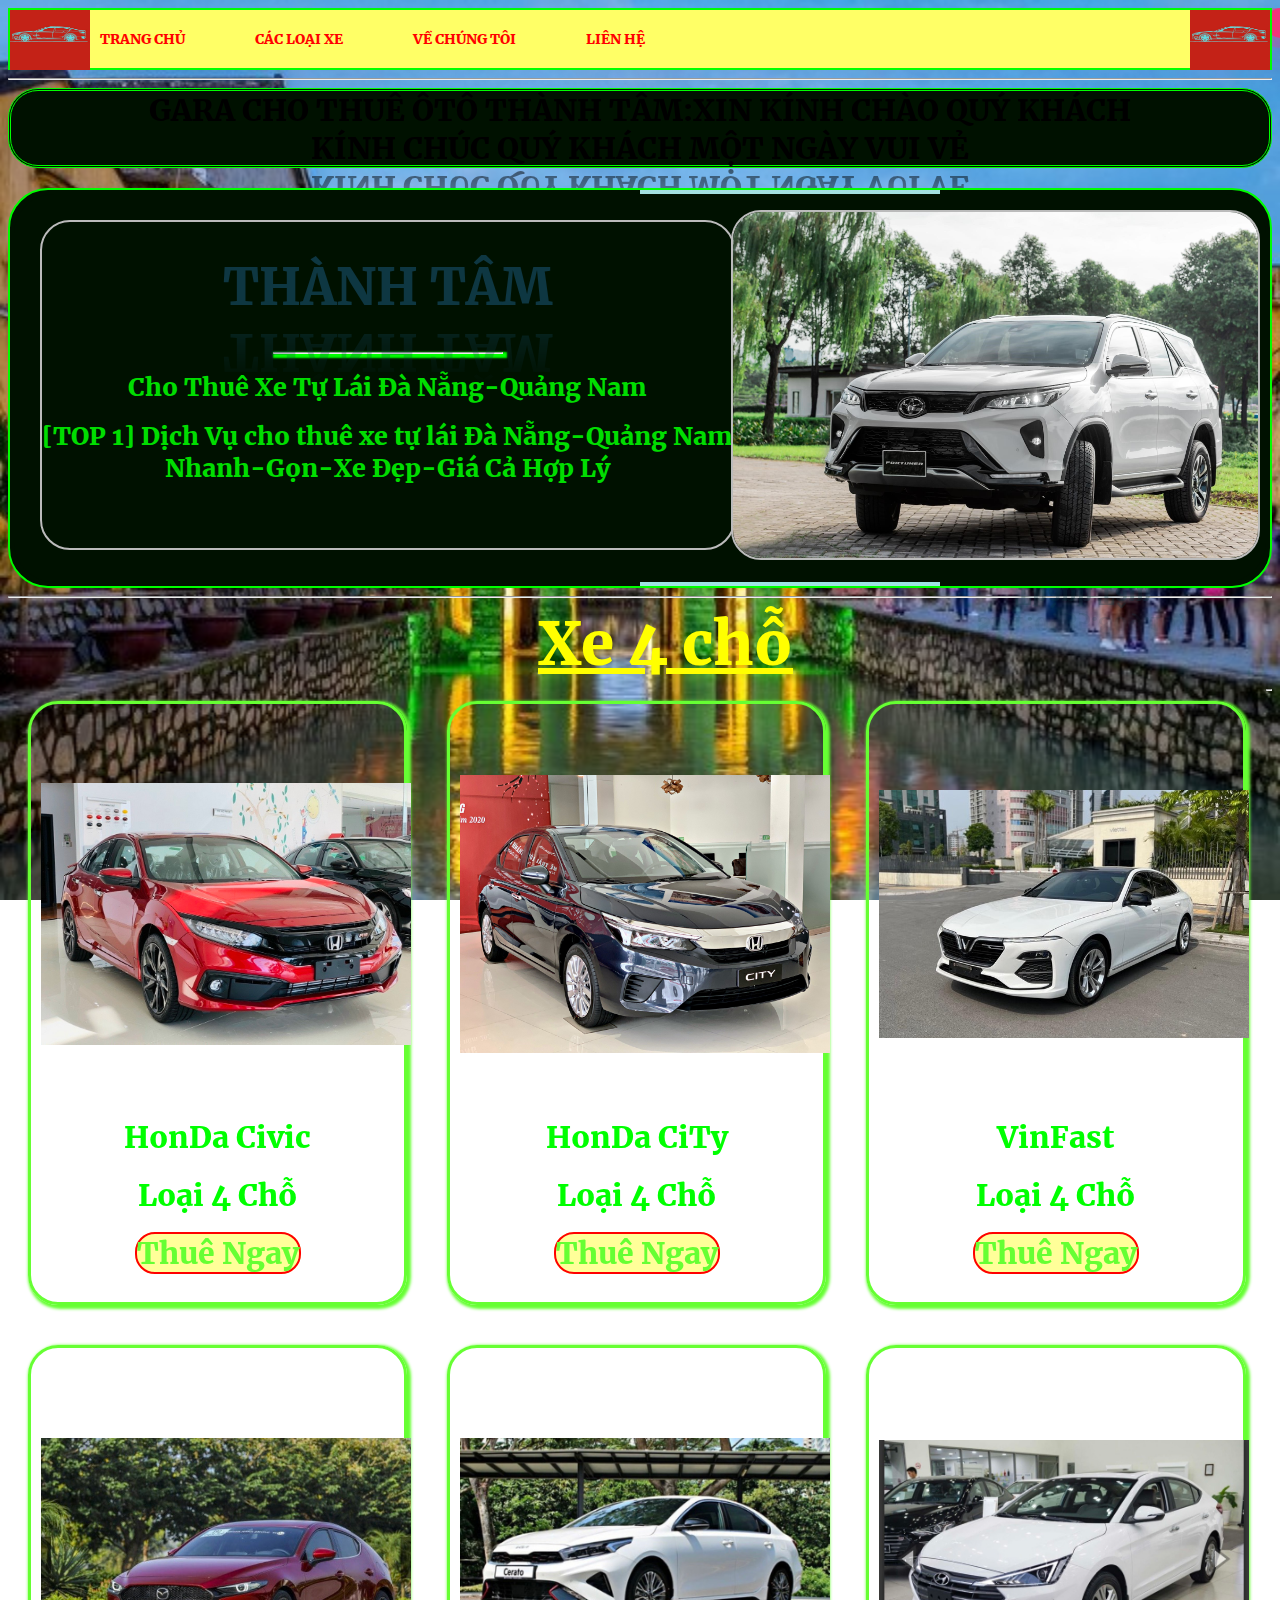
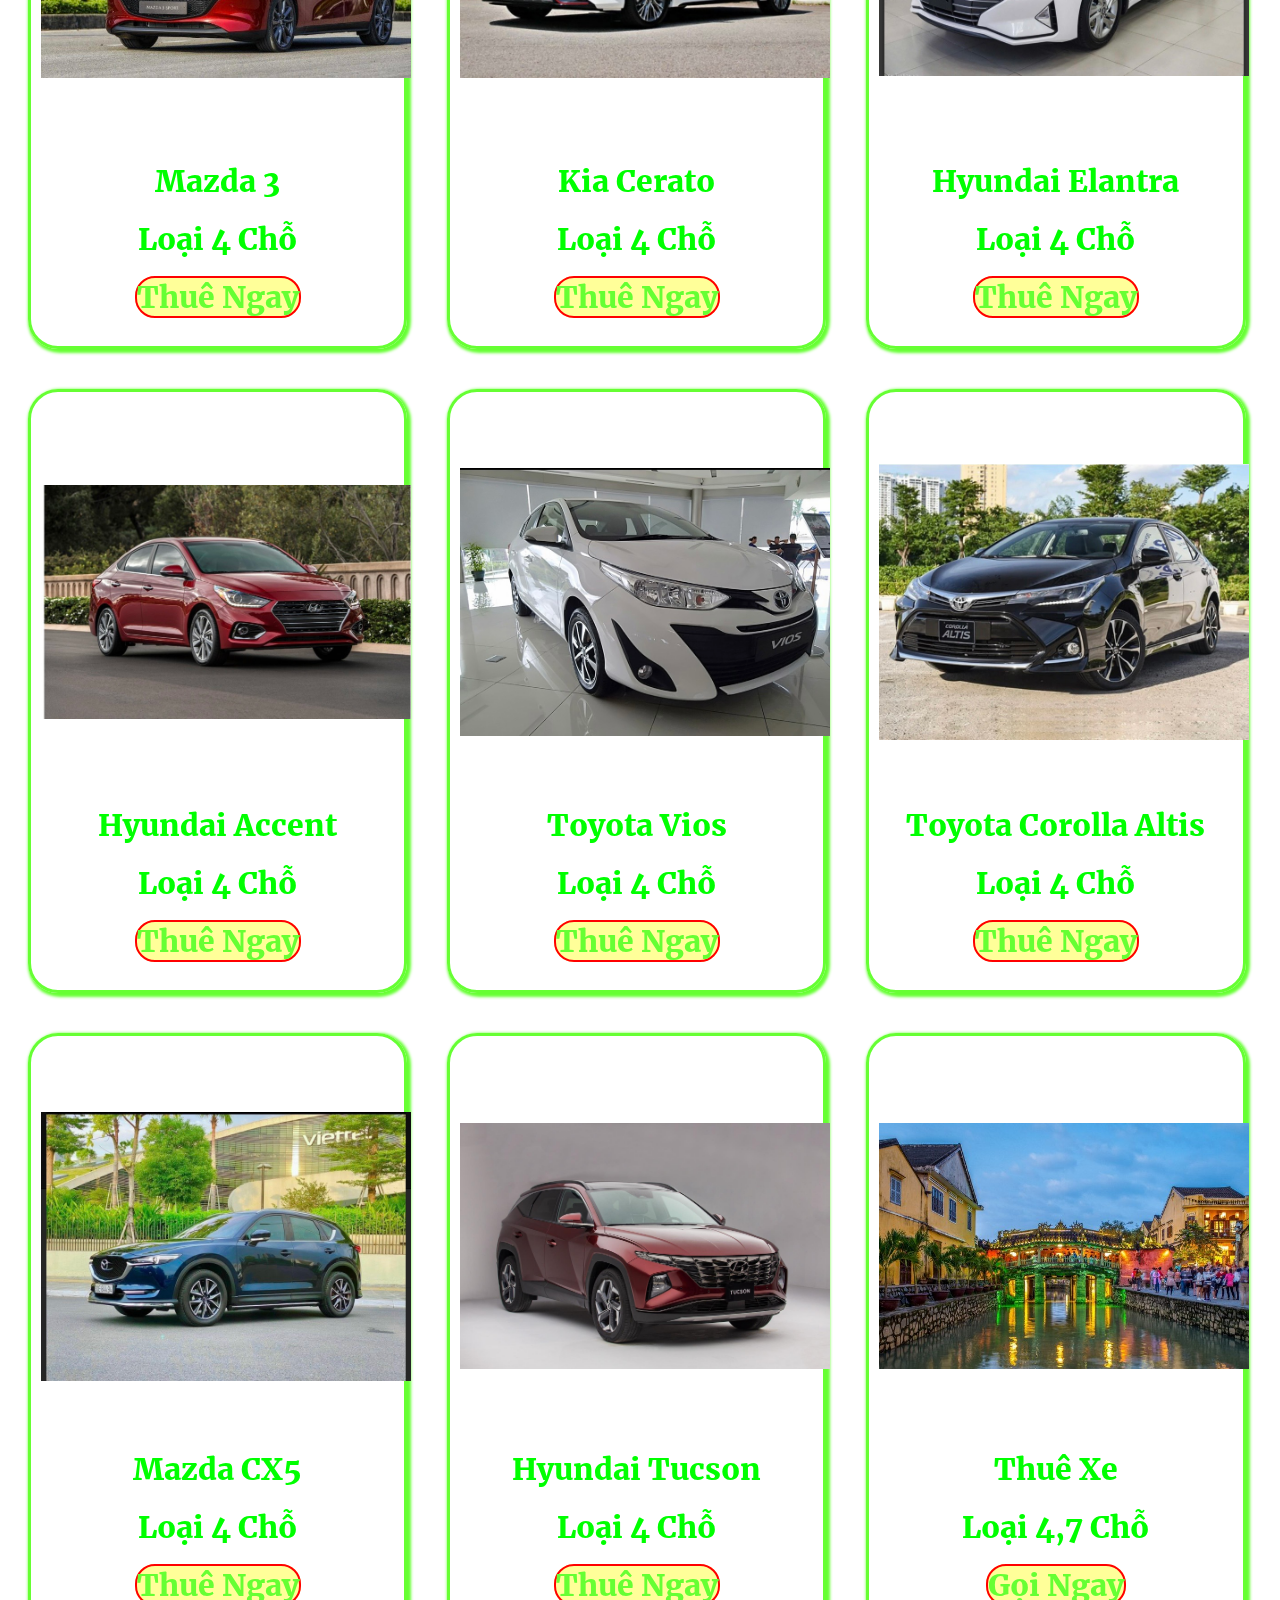
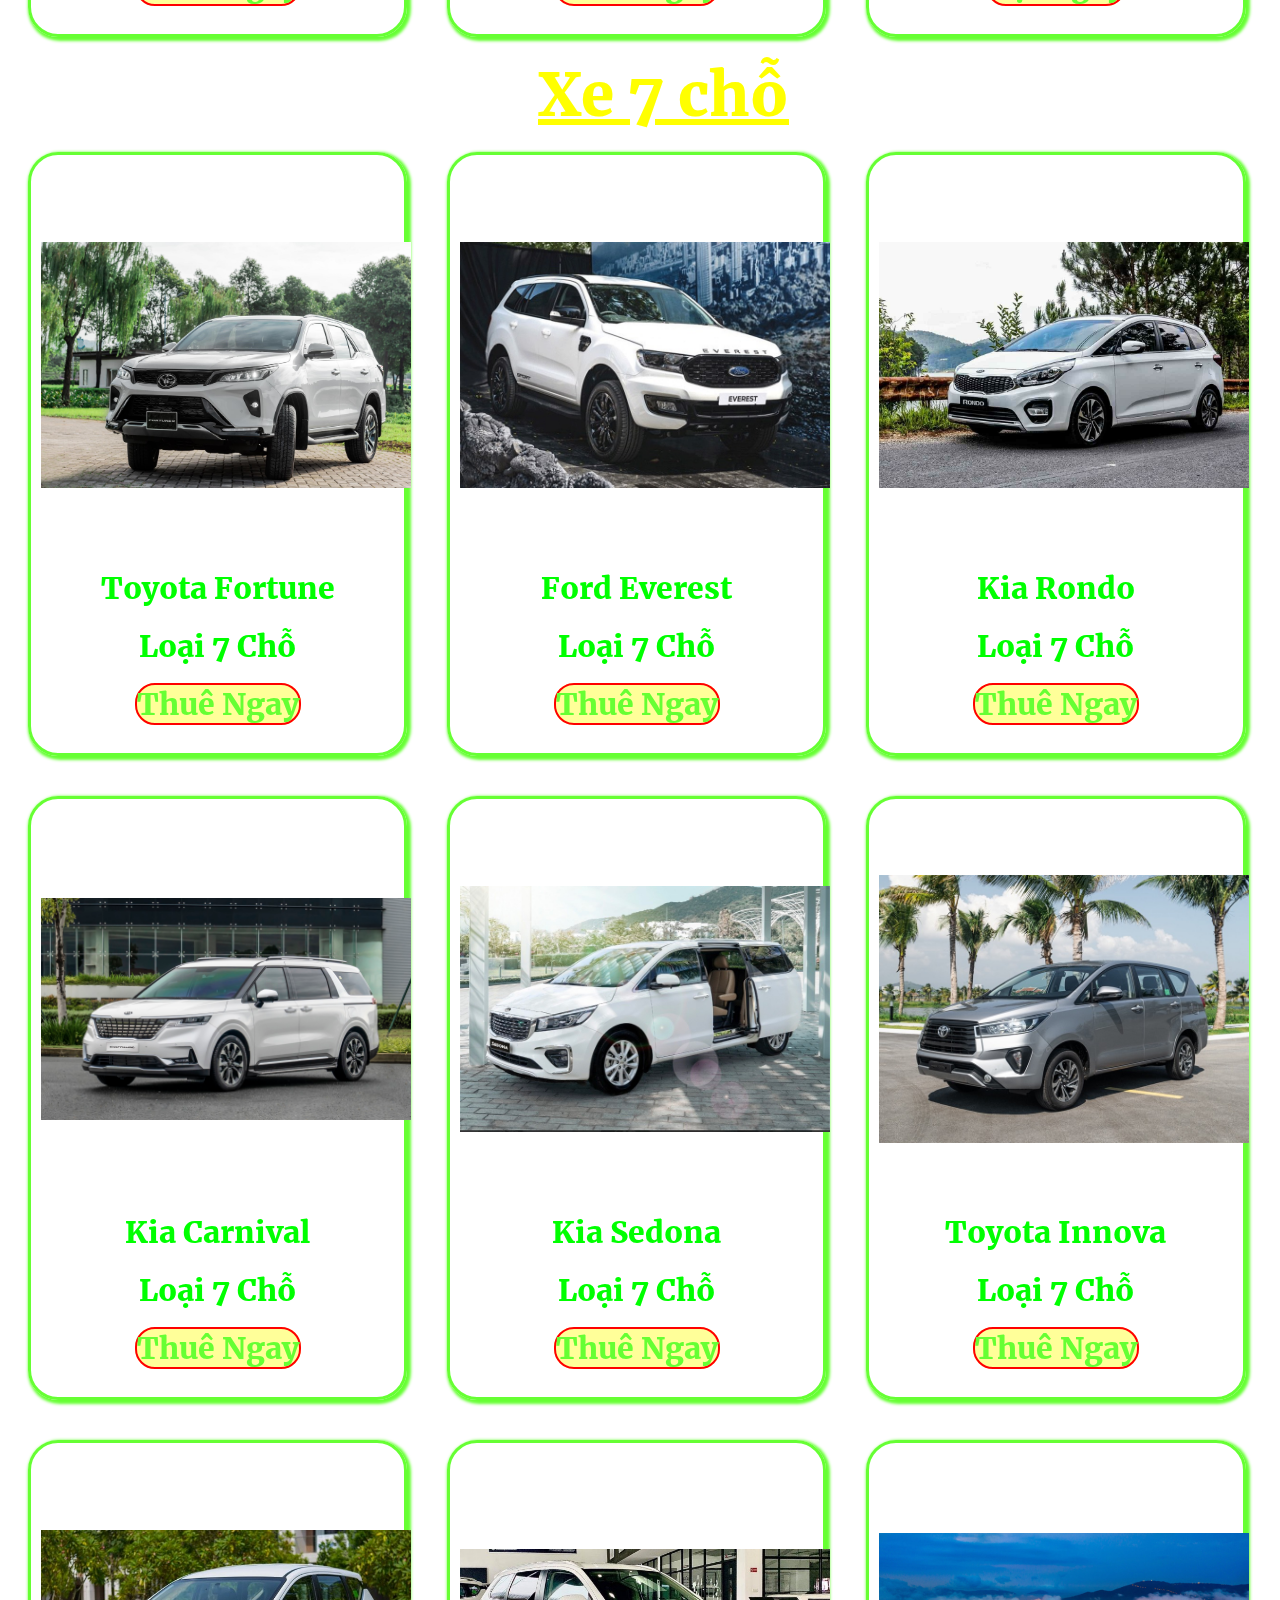
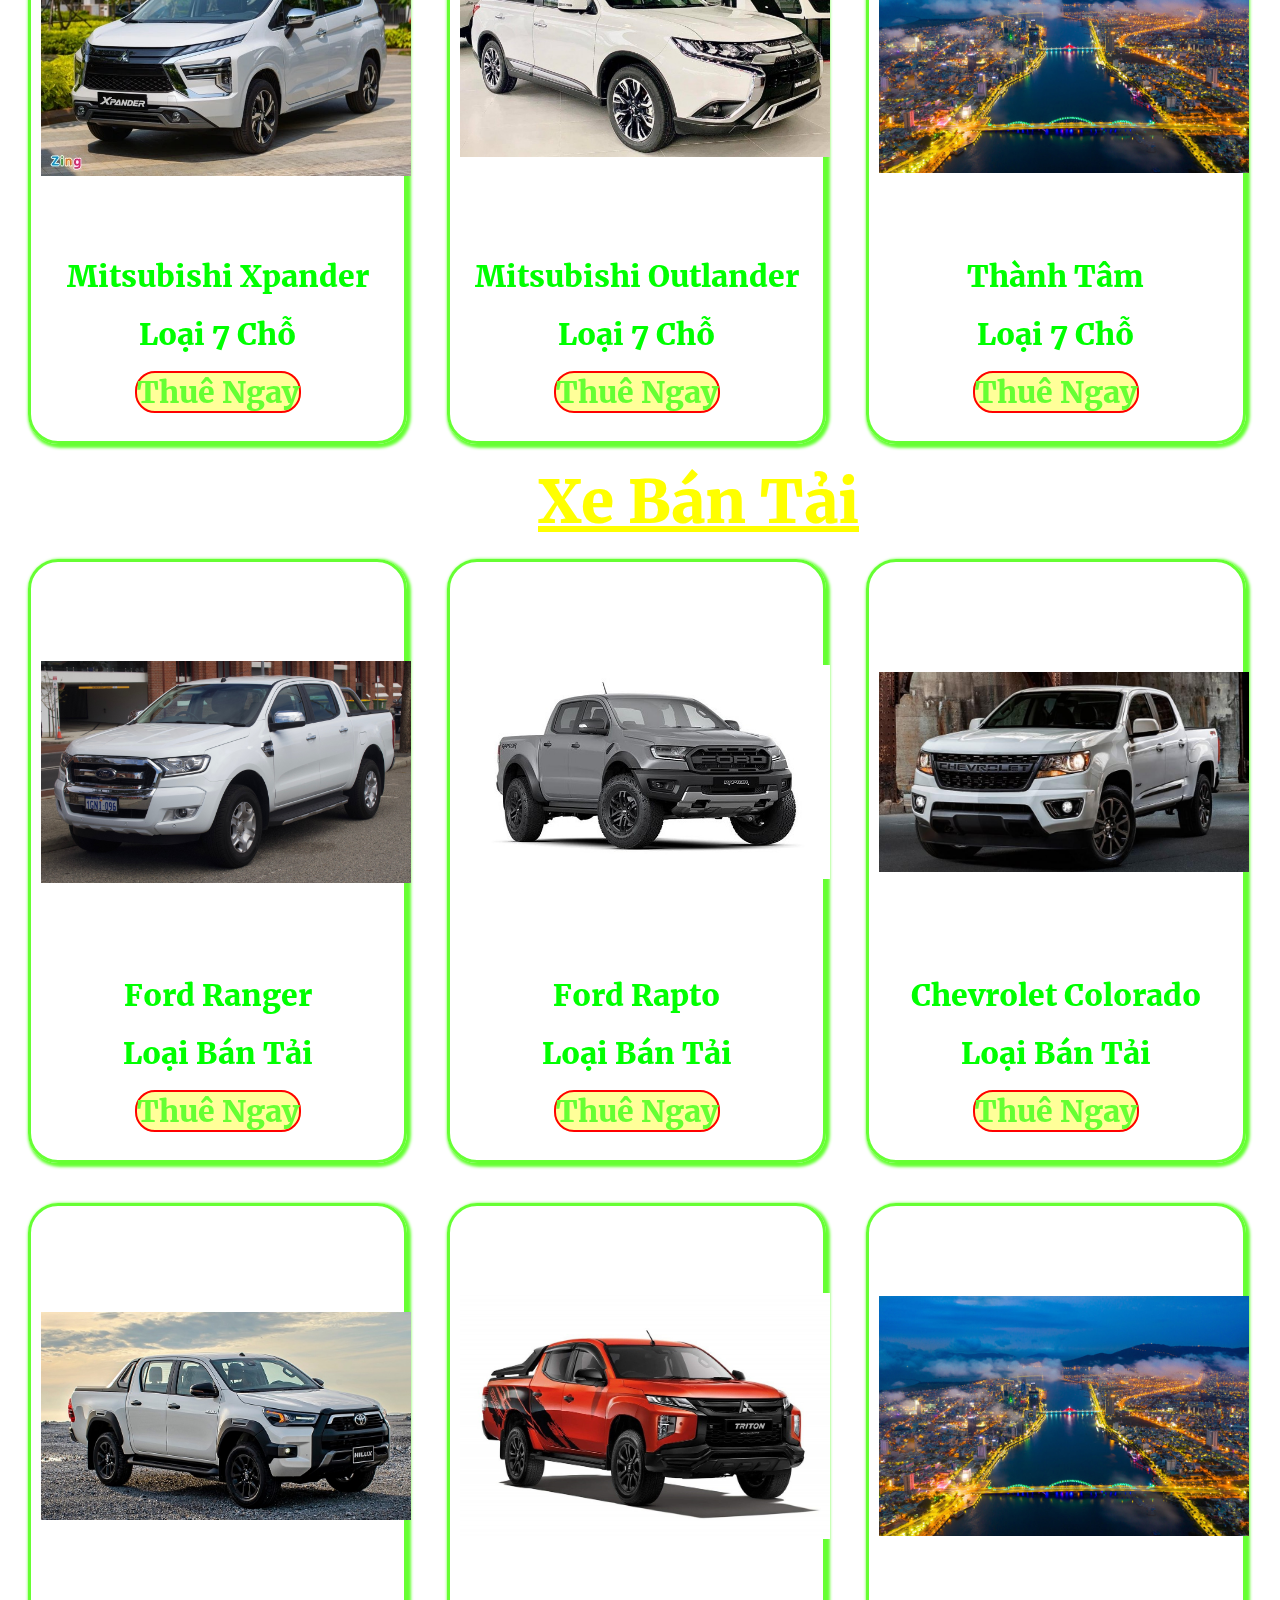
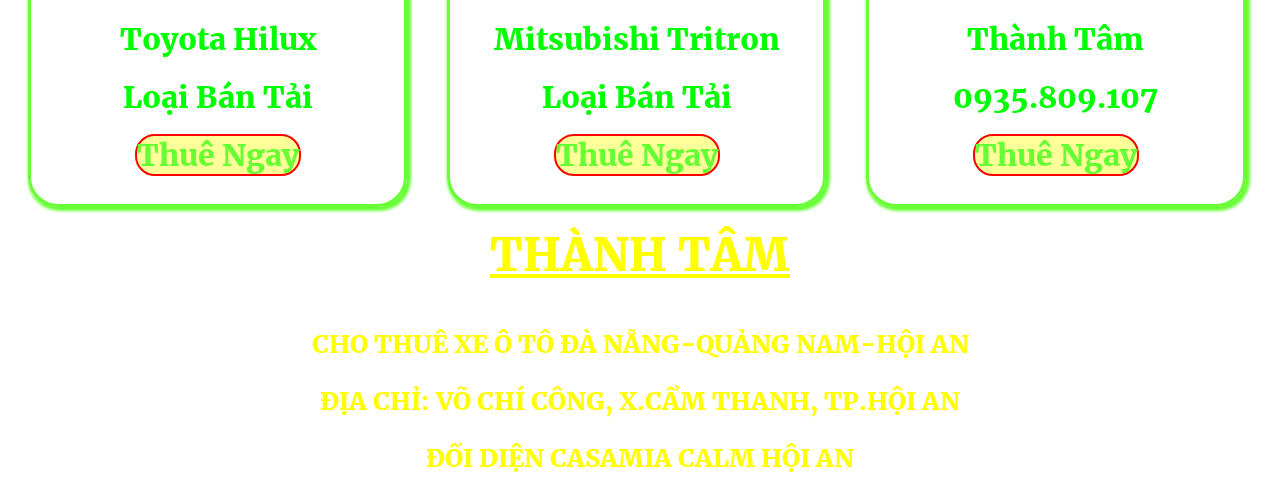
==== index.html @ 0226fdba "Update index.html" ====
<!DOCTYPE html>
<html lang="vi-VN">
<head>
	<meta charset="utf-8">
	<meta name="viewport" content="width=device-width, initial-scale=1">
	<link rel="stylesheet" type="text/css" href="xe.css"> 
	<link rel="stylesheet" href="font.css">
	<link rel="icon" type="image/i-con" href="img/bin.ico">
	<meta name="geo.region" content="VN-DN" />
<meta name="geo.placename" content="Th&agrave;nh phố Đ&agrave; Nẵng" />
<meta name="geo.position" content="16.053016;108.202767" />
<meta name="ICBM" content="16.053016, 108.202767" />
	<script src="https://code.jquery.com/jquery-3.6.1.js" integrity="sha256-3zlB5s2uwoUzrXK3BT7AX3FyvojsraNFxCc2vC/7pNI=" crossorigin="anonymous"></script>

	<title> Thành Tâm Cho Thuê Xe ô tô Đà Nẵng - Quảng Nam</title>
</head>
<body>
	<div class="nen">
<div class="container">
	<div class="bubbles">
		<span style="--i:11;"></span>
		<span style="--i:19;"></span>
		<span style="--i:21;"></span>
		<span style="--i:12;"></span>
		<span style="--i:15;"></span>
		<span style="--i:24;"></span>
		<span style="--i:13;"></span>
		<span style="--i:16;"></span>
		<span style="--i:18;"></span>
		<span style="--i:20;"></span>
		<span style="--i:17;"></span>
		<span style="--i:10;"></span>
		<span style="--i:22;"></span>
		<span style="--i:27;"></span>
		<span style="--i:30;"></span>
		<span style="--i:28;"></span>
		<span style="--i:14;"></span>
		<span style="--i:29;"></span>
		<span style="--i:31;"></span>
		<span style="--i:33;"></span>
		<span style="--i:32;"></span>
		<span style="--i:36;"></span>
		<span style="--i:34;"></span>
		<span style="--i:39;"></span>
		<span style="--i:40;"></span>
		<span style="--i:45;"></span>
		<span style="--i:41;"></span>
		<span style="--i:42;"></span>
		<span style="--i:43;"></span>
		<span style="--i:49;"></span>
		<span style="--i:48;"></span>
		<span style="--i:51;"></span>
		<span style="--i:55;"></span>
		<span style="--i:53;"></span>
		<span style="--i:04;"></span>
		<span style="--i:07;"></span>
		<span style="--i:03;"></span>



	</div>
</div>
</div>
	<script>
	$(document).ready(function(){
		$('.tha').click(function(){
			$('.tha1').slideToggle();
		});
	})
</script>
	
	
	
	<ul>
		<li><a href="index.html"><img src="img/xe.jpg" alt="ảnh" style="width: 80px;height: 60px;position: absolute;left: 10px;top:10px"></a></li>
		<li><a href="index.html"> TRANG CHỦ</a></li>
		<li class="tha"> <span style="display: block;color:#FF0000;text-align: center;padding: 20px;font-size: 14px;text-indent: 30px;">CÁC LOẠI XE </span>
			<div class="tha1">
				<a href="4cho.html"> Xe 4 Chỗ</a>
				<a href="7cho.html"> Xe 7 Chỗ</a>
				<a href="bantai.html"> Xe Bán Tải</a>
			</div>
		</li>
		<li><a href="vechungtoi.html"> VỀ CHÚNG TÔI</a></li>
		<li><a href="vechungtoi.html"> LIÊN HỆ</a></li>
		<li><a href="index.html"><img src="img/xe.jpg" alt="ảnh" style="width: 80px;height: 60px;position: absolute;right: 10px;top:10px" id="chay"></a></li>
	</ul>
	<hr>
	<div id="left">
		<span id="chao"> GARA CHO THUÊ ÔTÔ THÀNH TÂM:XIN KÍNH CHÀO QUÝ KHÁCH<br>
		KÍNH CHÚC QUÝ KHÁCH MỘT NGÀY VUI VẺ</span>

	</div>
	<div id="gioi">
	<div id="gioithieu">
	<h1 style="color: #0e3742; text-align: center; font-size:50px ;" id="phatsang"> THÀNH TÂM </h1>
	<hr style="width: 230px;box-shadow: 2px 2px 2px 2px #00FF00;">
	<h1 style="color: #00DD00; text-align: center;font-size:25px">Cho Thuê Xe Tự Lái Đà Nẵng-Quảng Nam</h1>
	<h1 style="color:  #00DD00; text-align: center;font-size:25px"> [TOP 1] Dịch Vụ cho thuê xe tự lái Đà Nẵng-Quảng Nam <br>Nhanh-Gọn-Xe Đẹp-Giá Cả Hợp Lý</h1>
</div>
<img src="img/anhxe.jpg" alt="Ảnh" style="z-index: 10;">
</div>
<div id="lienhe">
	<p style="font-size:23px ;text-align: center;color:#0e3742 ;text-shadow: 2px 2px 7px  #0e3742;"> SĐT:0935.809.107<br>Thành Tâm</p>
</div>
<hr>
<div id="tên"><span> <u>Xe 4 chỗ</u></span></div>
	
	<div id="xe"><img src="img/hdcivic1tr.jpg">
		<p id="noidung"> HonDa Civic</p>
		<p id="noidung"> Loại 4 Chỗ</p>
		<p id="noidung"><a href="tel:0935809107" style="text-decoration: none; border: 2px solid red;border-radius: 20px; color: #66FF33;background-color: #FFFF99;">Thuê Ngay</a></p>
	</div>
	<div id="xe"><img src="img/hdcity.jpg">
		<p id="noidung"> HonDa CiTy</p>
		<p id="noidung"> Loại 4 Chỗ</p>
		<p id="noidung"><a href="tel:0935809107" style="text-decoration: none; border: 2px solid red;border-radius: 20px; color: #66FF33;background-color: #FFFF99;">Thuê Ngay</a></p>
	</div>
	<div id="xe"><img src="img/vin.jpg">
		<p id="noidung"> VinFast</p>
		<p id="noidung"> Loại 4 Chỗ</p>
		<p id="noidung"><a href="tel:0935809107" style="text-decoration: none; border: 2px solid red;border-radius: 20px; color: #66FF33;background-color: #FFFF99;">Thuê Ngay</a></p>
	</div>
	<div id="xe"><img src="img/mdz.jpg">
		<p id="noidung">  Mazda 3</p>
		<p id="noidung"> Loại 4 Chỗ</p>
		<p id="noidung"><a href="tel:0935809107" style="text-decoration: none; border: 2px solid red;border-radius: 20px; color: #66FF33;background-color: #FFFF99;">Thuê Ngay</a></p>
	</div>
	<div id="xe"><img src="img/kia.jpg">
		<p id="noidung"> Kia Cerato </p>
		<p id="noidung"> Loại 4 Chỗ</p>
		<p id="noidung"><a href="tel:0935809107" style="text-decoration: none; border: 2px solid red;border-radius: 20px; color: #66FF33;background-color: #FFFF99;">Thuê Ngay</a></p>
	</div>
	<div id="xe"><img src="img/huyn.jpg">
		<p id="noidung"> Hyundai Elantra </p>
		<p id="noidung"> Loại 4 Chỗ</p>
		<p id="noidung"><a href="tel:0935809107" style="text-decoration: none; border: 2px solid red;border-radius: 20px; color: #66FF33;background-color: #FFFF99;">Thuê Ngay</a></p>
	</div>
	<div id="xe"><img src="img/huyne.jpg">
		<p id="noidung"> Hyundai Accent </p>
		<p id="noidung"> Loại 4 Chỗ</p>
		<p id="noidung"><a href="tel:0935809107" style="text-decoration: none; border: 2px solid red;border-radius: 20px; color: #66FF33;background-color: #FFFF99;">Thuê Ngay</a></p>
	</div>
	<div id="xe"><img src="img/to.jpg">
		<p id="noidung"> Toyota Vios </p>
		<p id="noidung"> Loại 4 Chỗ</p>
		<p id="noidung"><a href="tel:0935809107" style="text-decoration: none; border: 2px solid red;border-radius: 20px; color: #66FF33;background-color: #FFFF99;">Thuê Ngay</a></p>
	</div>
	<div id="xe"><img src="img/toco.jpg">
		<p id="noidung"> Toyota Corolla Altis </p>
		<p id="noidung"> Loại 4 Chỗ</p>
		<p id="noidung"><a href="tel:0935809107" style="text-decoration: none; border: 2px solid red;border-radius: 20px; color: #66FF33;background-color: #FFFF99;">Thuê Ngay</a></p>
	</div>
	<div id="xe"><img src="img/cx5.jpg">
		<p id="noidung"> Mazda CX5</p>
		<p id="noidung"> Loại 4 Chỗ</p>
		<p id="noidung"><a href="tel:0935809107" style="text-decoration: none; border: 2px solid red;border-radius: 20px; color: #66FF33;background-color: #FFFF99;">Thuê Ngay</a></p>
	</div>
	<div id="xe"><img src="img/tucson.jpg">
		<p id="noidung"> Hyundai Tucson</p>
		<p id="noidung"> Loại 4 Chỗ</p>
		<p id="noidung"><a href="tel:0935809107" style="text-decoration: none; border: 2px solid red;border-radius: 20px; color: #66FF33;background-color: #FFFF99;">Thuê Ngay</a></p>
	</div>
	<div id="xe"><img src="img/chuacau.jpg">
		<p id="noidung"> Thuê Xe</p>
		<p id="noidung"> Loại 4,7 Chỗ</p>
		<p id="noidung"><a href="tel:0935809107" style="text-decoration: none; border: 2px solid red;border-radius: 20px; color: #66FF33;background-color: #FFFF99;">Gọi Ngay</a></p>
	</div>
	<hr>
	<div id="tên"><span> <u>Xe 7 chỗ</u></span></div>
	<div id="xe"><img src="img/for.jpg">
		<p id="noidung"> Toyota Fortune</p>
		<p id="noidung"> Loại 7 Chỗ</p>
		<p id="noidung"><a href="tel:0935809107" style="text-decoration: none; border: 2px solid red;border-radius: 20px; color: #66FF33;background-color: #FFFF99;">Thuê Ngay</a></p>
	</div>
	<div id="xe"><img src="img/fore.jpg">
		<p id="noidung"> Ford Everest</p>
		<p id="noidung"> Loại 7 Chỗ</p>
		<p id="noidung"><a href="tel:0935809107" style="text-decoration: none; border: 2px solid red;border-radius: 20px; color: #66FF33;background-color: #FFFF99;">Thuê Ngay</a></p>
	</div>
	<div id="xe"><img src="img/kiar.jpg">
		<p id="noidung"> Kia Rondo</p>
		<p id="noidung"> Loại 7 Chỗ</p>
		<p id="noidung"><a href="tel:0935809107" style="text-decoration: none; border: 2px solid red;border-radius: 20px; color: #66FF33;background-color: #FFFF99;">Thuê Ngay</a></p>
	</div>
	<div id="xe"><img src="img/kiaa.jpg">
		<p id="noidung"> Kia Carnival</p>
		<p id="noidung"> Loại 7 Chỗ</p>
		<p id="noidung"><a href="tel:0935809107" style="text-decoration: none; border: 2px solid red;border-radius: 20px; color: #66FF33;background-color: #FFFF99;">Thuê Ngay</a></p>
	</div>
	<div id="xe"><img src="img/kias.jpg">
		<p id="noidung"> Kia Sedona</p>
		<p id="noidung"> Loại 7 Chỗ</p>
		<p id="noidung"><a href="tel:0935809107" style="text-decoration: none; border: 2px solid red;border-radius: 20px; color: #66FF33;background-color: #FFFF99;">Thuê Ngay</a></p>
	</div>
	<div id="xe"><img src="img/toy.jpg">
		<p id="noidung"> Toyota Innova</p>
		<p id="noidung"> Loại 7 Chỗ</p>
		<p id="noidung"><a href="tel:0935809107" style="text-decoration: none; border: 2px solid red;border-radius: 20px; color: #66FF33;background-color: #FFFF99;">Thuê Ngay</a></p>
	</div>
	<div id="xe"><img src="img/xpan.jpg">
		<p id="noidung"> Mitsubishi Xpander</p>
		<p id="noidung"> Loại 7 Chỗ</p>
		<p id="noidung"><a href="tel:0935809107" style="text-decoration: none; border: 2px solid red;border-radius: 20px; color: #66FF33;background-color: #FFFF99;">Thuê Ngay</a></p>
	</div>
	<div id="xe"><img src="img/out.jpg">
		<p id="noidung"> Mitsubishi Outlander</p>
		<p id="noidung"> Loại 7 Chỗ</p>
		<p id="noidung"><a href="tel:0935809107" style="text-decoration: none; border: 2px solid red;border-radius: 20px; color: #66FF33;background-color: #FFFF99;">Thuê Ngay</a></p>
	</div>
<div id="xe"><img src="img/rong.jpg">
		<p id="noidung">Thành Tâm </p>
		<p id="noidung"> Loại 7 Chỗ</p>
		<p id="noidung"><a href="tel:0935809107" style="text-decoration: none; border: 2px solid red;border-radius: 20px; color: #66FF33;background-color: #FFFF99;">Thuê Ngay</a></p>
	</div>
	<div id="tên"><span><u>Xe Bán Tải</u></span></div>
	<div id="xe"><img src="img/forr.jpg">
		<p id="noidung"> Ford Ranger</p>
		<p id="noidung"> Loại Bán Tải</p>
		<p id="noidung"><a href="tel:0935809107" style="text-decoration: none; border: 2px solid red;border-radius: 20px; color: #66FF33;background-color: #FFFF99;">Thuê Ngay</a></p>
	</div>
	<div id="xe"><img src="img/fort.jpg">
		<p id="noidung"> Ford Rapto</p>
		<p id="noidung"> Loại Bán Tải</p>
		<p id="noidung"><a href="tel:0935809107" style="text-decoration: none; border: 2px solid red;border-radius: 20px; color: #66FF33;background-color: #FFFF99;">Thuê Ngay</a></p>
	</div>
	<div id="xe"><img src="img/chec.jpg">
		<p id="noidung"> Chevrolet Colorado</p>
		<p id="noidung"> Loại Bán Tải</p>
		<p id="noidung"><a href="tel:0935809107" style="text-decoration: none; border: 2px solid red;border-radius: 20px; color: #66FF33;background-color: #FFFF99;">Thuê Ngay</a></p>
	</div>
	<div id="xe"><img src="img/tohi.jpg">
		<p id="noidung"> Toyota Hilux</p>
		<p id="noidung"> Loại Bán Tải</p>
		<p id="noidung"><a href="tel:0935809107" style="text-decoration: none; border: 2px solid red;border-radius: 20px; color: #66FF33;background-color: #FFFF99;">Thuê Ngay</a></p>
	</div>
	<div id="xe"><img src="img/mitt.jpg">
		<p id="noidung"> Mitsubishi Tritron</p>
		<p id="noidung"> Loại Bán Tải</p>
		<p id="noidung"><a href="tel:0935809107" style="text-decoration: none; border: 2px solid red;border-radius: 20px; color: #66FF33;background-color: #FFFF99;">Thuê Ngay</a></p>
	</div>
	<div id="xe"><img src="img/rong.jpg">
		<p id="noidung"> Thành Tâm</p>
		<p id="noidung"> 0935.809.107</p>
		<p id="noidung"><a href="tel:0935809107" style="text-decoration: none; border: 2px solid red;border-radius: 20px; color: #66FF33;background-color: #FFFF99;">Thuê Ngay</a></p>
	</div>

	<div id="cuoi">
		<p id="cuoi1" style="font-size:45px"><u> THÀNH TÂM</u></p>
		<p id="cuoi1" style="font-size:25px">CHO THUÊ XE Ô TÔ ĐÀ NẴNG-QUẢNG NAM-HỘI AN</p>
		<p id="cuoi1" style="font-size:25px">ĐỊA CHỈ: VÕ CHÍ CÔNG, X.CẨM THANH, TP.HỘI AN</p>
		<p id="cuoi1" style="font-size:25px">ĐỐI DIỆN CASAMIA CALM HỘI AN</p>
	</div>

	




</body>
</html>
---- xe.css ----
*{box-sizing: border-box;font-family:"Merriweather-Black";
}
body{background-image: url("img/chuacau.jpg");
background-attachment: fixed;
background-repeat: repeat;
background-size: 100% 100%;
font-family:"Merriweather-Black";}
ul{list-style-type: none;
background-color: #FFFF66;
border: 2px double #00FF00;
margin: 0;
padding: 0;
overflow: hidden;}
li{float: left;}
li a{text-decoration: none;
display: block;
color: #FF0000;
text-align: center;
padding: 20px;
font-size: 14px;
text-indent: 30px;
}
li a:hover{background-color: #0099CC;
font-size: 20px;}
img#chay{animation: chay 20s linear 0s infinite normal;position: relative;}
@keyframes chay{
	2%{right:12px ; top: 10px}
	100%{right:400px ; top: 10px}

}
li.tha{display: inline-block;}
.tha1{display: none;
position: absolute;
background-color: #FFFF66 ;
width: 220px;
z-index: 10;}
.tha1 a{color:#FF0000 ;padding:20px ;}
.tha1 a:hover{background-color: #0099CC;
font-size: 20px;}
.tha:hover .tha1{display:block;}
#left{background-color: #001100;height: 80px;
	border: 3px double 	#00FF00;
	outline: none;border-radius: 30px;
	
}
span#chao{position: relative;
-webkit-box-reflect: below 1px linear-gradient(transparent,#0008);
outline: none;animation: sang1 5s linear infinite;
display:flex;justify-content: center;text-align: center;font-size: 30px;}
@keyframes sang1{
    0%{
        color:#0e3742 ;
        text-shadow: none;
    }
    100%{color:#fff;
        text-shadow: 0 0 10px #03bcf4,
        0 0 30px #03bcf4,
        0 0 50px #03bcf4,
        0 0 90px #03bcf4,
        0 0 100px #03bcf4,
        0 0 150px #03bcf4;
       

    }
}
div#gioi{border: 2px double #00FF00 ;
border-radius: 40px;
background-color: #001100;
position: relative;
height: 400px;
margin-top: 20px;overflow: hidden;z-index: 5;}
#gioi:before{
    content: '';
position: absolute;
width: 300px;height: 2000%;
background: linear-gradient(#CCCCCC,#66FFFF);
margin-top: -250%;margin-left: 50%;
animation: dep 15s linear infinite;
}
@keyframes dep{
    0%{transform: rotate(0deg);}
    100%{transform: rotate(360deg);}
  }
  #gioi:after{
    content: '';
    position: absolute;
    background: #001100;
    inset: 4px;border-radius: 40px;
  }
  
div#gioithieu{position: absolute;z-index: 5;
}
h1#phatsang{position: relative;
-webkit-box-reflect: below 1px linear-gradient(transparent,#0008);
outline: none;animation: sang 5s linear infinite;}
@keyframes sang{
    0%{
        color:#0e3742 ;
        text-shadow: none;
    }
    100%{color:#fff;
        text-shadow: 0 0 10px #03bcf4,
        0 0 30px #03bcf4,
        0 0 50px #03bcf4,
        0 0 90px #03bcf4,
        0 0 100px #03bcf4,
        0 0 150px #03bcf4;
       

    }
}
#gioithieu{border: 2px double #BBBBBB;
border-radius: 30px;margin: 30px;height: 330px;}
#gioi img{width: 42%; height: 350px;
top: 20px;position: absolute;right: 10px;
border: 2px solid #BBBBBB;
border-radius: 30px;}
div#lienhe{position: fixed;
right: 90px;top: 500px;
background-color: #001100;
border: 6px soid #001100;
box-shadow: 3px 3px 7px 4px #001100;
border-radius: 30px;height: 75px;z-index: 2;}
#lienhe p{position: relative;
-webkit-box-reflect: below 1px linear-gradient(transparent,#0008);
outline: none;animation: sang1 5s linear infinite;}
@keyframes sang1{
    0%{
        color:#0e3742 ;
        text-shadow: none;
    }
    100%{color:#fff;
        text-shadow: 0 0 10px #03bcf4,
        0 0 30px #03bcf4,
        0 0 50px #03bcf4,
        0 0 90px #03bcf4,
        0 0 100px #03bcf4,
        0 0 150px #03bcf4;
       

    }}
#tên{color: #33FF00;
font-size: 60px;margin-left: 530px;
color: 	#FFFF00;}
div#xe{float: left;border: 3px solid #66FF33;
border-radius: 30px;box-shadow: 2px 2px 3px 2px #66FF33;
width: 30%;position: relative;margin: 20px;}
#xe img{width: 370px;height: 400px;
object-fit: contain;margin: 10px;
}
p#noidung{font-size: 30px; text-align: center;
color:		#00FF00 ;margin-top: -10px;
}
#noidung a:hover{box-shadow:0 0 10px #03bcf4,
                            0 0 20px #03bcf4,
                            0 0 35px #03bcf4,
                            0 0 40px #03bcf4,
                            0 0 53px #03bcf4; 
}
p#cuoi1{color: 	#FFFF00; text-align: center;
}



/* table: min-width: 740px; and max-width;1024px*/

.container{
    position: relative;
    width: 100%;
    height: 100vh;
    overflow: hidden;
}
.bubbles{
    position: relative;
    display: flex;
}
.bubbles span{
    position: relative;
    width: 30px;
    height: 30px;
    background: #4fc3dc;
    margin: 0 4px;
    border-radius: 50%;
    box-shadow: 0 0 0 10px #4fc3dc44,
                 0 0  50px #4fc3dc,
                0 0  100px #4fc3dc;
    animation: animate 15s linear infinite;
    animation-duration: calc(125s / var(--i));

}
.bubbles span:nth-child(even){
    background: #ff2d75;
    box-shadow: 0 0 0 10px #ff2d7544,
    0 0  50px #ff2d75,
    0 0  100px #ff2d75;
}
@keyframes animate{
    0%{transform: translateY(100vh) scale(0);}
    100%{transform:translateY(-10vh) scale(1) ;}
}
.nen{position: fixed;
z-index: -2;}


/* chỉnh thiết bị xem điện thoại*/
/* qua đấy nè !!!!!!!!!!!!!!!!!!!!!!!!!!!!!!!!!!!!!!!!!!!!!!!!!!!!!1*/
@media only screen and (min-width: 800px) and (max-width: 1220px){
    body{    /*background-image: url("img/chuacau.jpg");
    background-attachment: fixed;
    background-repeat:repeat;
    background-size: auto;*/
background-image: none;
background:#0c192c ;}
    div#xe{clear: left;width: 92%;}
     #tên{margin-left: 44%;font-size: 40px;display: inline-block;}
    #xe img{width: 92%;} 
    div#lienhe{position: fixed;
    right: 20px;
    top: 550px;
    width: 200px;
    height: 80px;
    margin-left: 28%;}
    p#noidung{margin: 20px;color: #CCFFCC;}
    span#chao{font-size: 20px;margin-top: 5px;}
}



@media only screen and (max-width: 830px){
    body{  /*  background-image: url("img/chuacau.jpg");
    background-attachment: fixed;
    background-repeat:repeat;
    background-size: 100%;*/
background-image: none;
background:#0c192c ;
}
    #gioi img{display: none;}
    li a{text-indent: 30px;}
    #tên{margin-left: 37%;display: inline-block;}
    div#xe{clear: left;width: 95%;}
    #xe img{width: 93%;}
    
    p#noidung{margin: 20px;color: #CCFFCC;}
    span#chao{font-size: 20px;margin-top: 5px;}
}







@media screen and (max-width: 767px){
    body{    /*background-image: url("img/chuacau.jpg");
background-attachment: fixed;
background-repeat: repeat;
background-position: center;*/
background-image: none;
background:#0c192c ;

        }
    #gioi img{display: none;}
    li a{text-indent: 30px;}
    #tên{margin-left: 37%;display: inline-block;}
    div#xe{clear: left;width: 92%;}
    #xe img{width: 93%;}
    
    p#noidung{margin: 20px;color: #CCFFCC;}
    
}



@media only screen and (max-width: 514px){
    ul{display: flex;
        flex-flow: column wrap;}
        #left{border-right: none;
            border-left: none;}
        body{    /*background-image: url("img/chuacau.jpg");
    background-attachment: fixed;
    background-repeat:repeat;
    background-size: 100%;*/
background-image: none;
background:#0c192c ;}
    #gioi img{display: none;}
    div#gioi{height: 520px;}

    div#gioithieu{height: 510px;margin: 3px;}
    div#gioithieu hr{margin-left: 70px;}
    div#gioithieu h1{margin-top: 40px;}
  #tên{margin-left: 34%;font-size: 40px;display: inline-block;}
  div#xe{clear: left;width: 89%;}
  #xe img{width: 93%;}
  
    p#noidung{margin: 20px;color: #CCFFCC;}
div#lienhe{position: fixed;
    right: 20px;
    top: 550px;
    width: 200px;
    height: 80px;
    margin-left: 28%;}
span#chao{font-size: 10px;margin-top: 18px;}

}



@media  screen and (max-width: 395px){
    ul{display: flex;
        flex-flow: column wrap;}
        #left{border-right: none;
            border-left: none;}
        body{   /* background-image: url("img/chuacau.jpg");
    background-attachment: fixed;
    background-repeat:repeat;
    background-size: 100%;*/
background-image: none;
background:#0c192c ;}
    #gioi img{display: none;}
    div#gioi{height: 520px;}
    div#gioithieu{height: 510px;margin: 3px;}
    div#gioithieu hr{margin-left: 70px;}
    div#gioithieu h1{margin-top: 40px;}
  #tên{margin-left: 34%;font-size: 40px;display: inline-block;}
  div#xe{clear: left;width: 89%;}
  #xe img{width: 93%;}
  
    p#noidung{margin: 20px;color: #CCFFCC;}
div#lienhe{position: fixed;
    right: 20px;
    top: 550px;
    width: 200px;
    height: 80px;
    margin-left: 28%;}
}
---- font.css ----
@font-face{
	font-family:"Merriweather-Black";
	src: url('font/Merriweather-Black.ttf');
}

@font-face{
	font-family:"Merriweather-light";
	src: url('font/Merriweather-Light.ttf');
}


@font-face{
	font-family:"Merriweather-Bold";
	src: url('font/Merriweather-Bold.ttf');
}
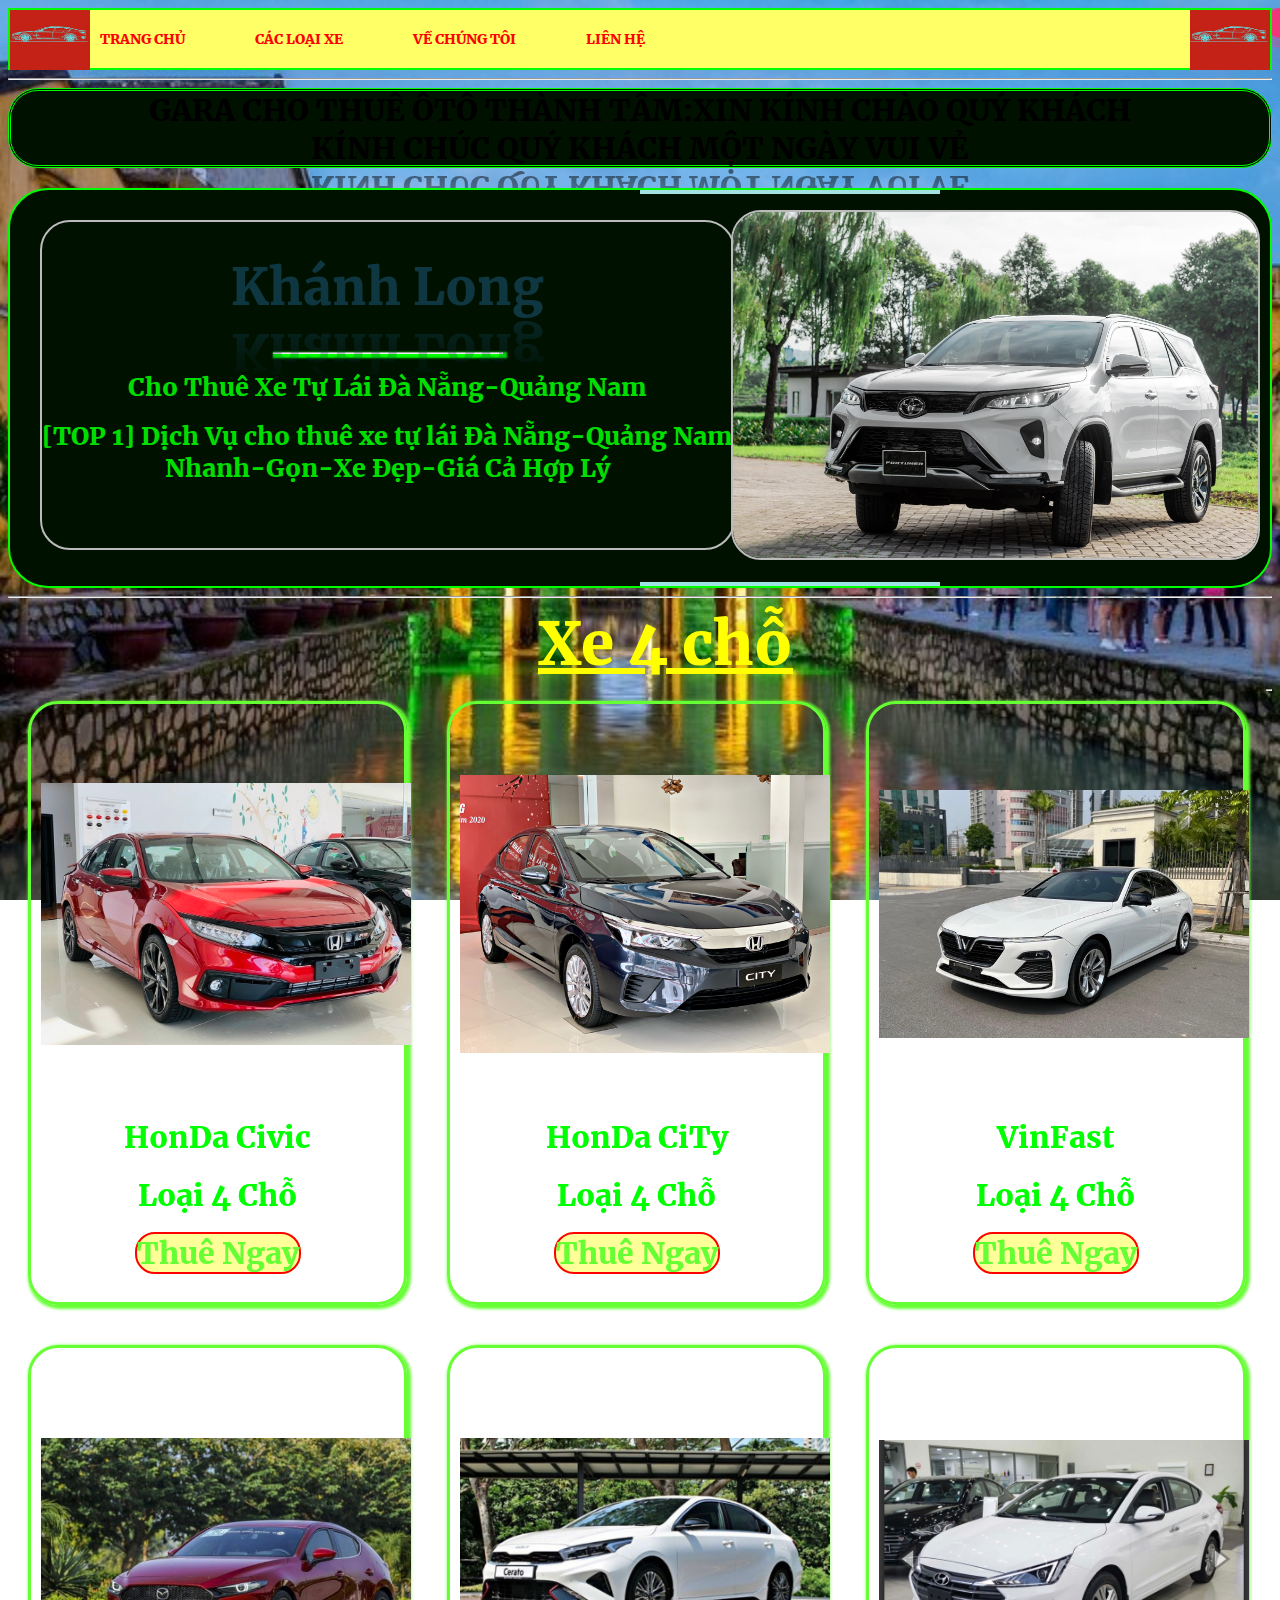
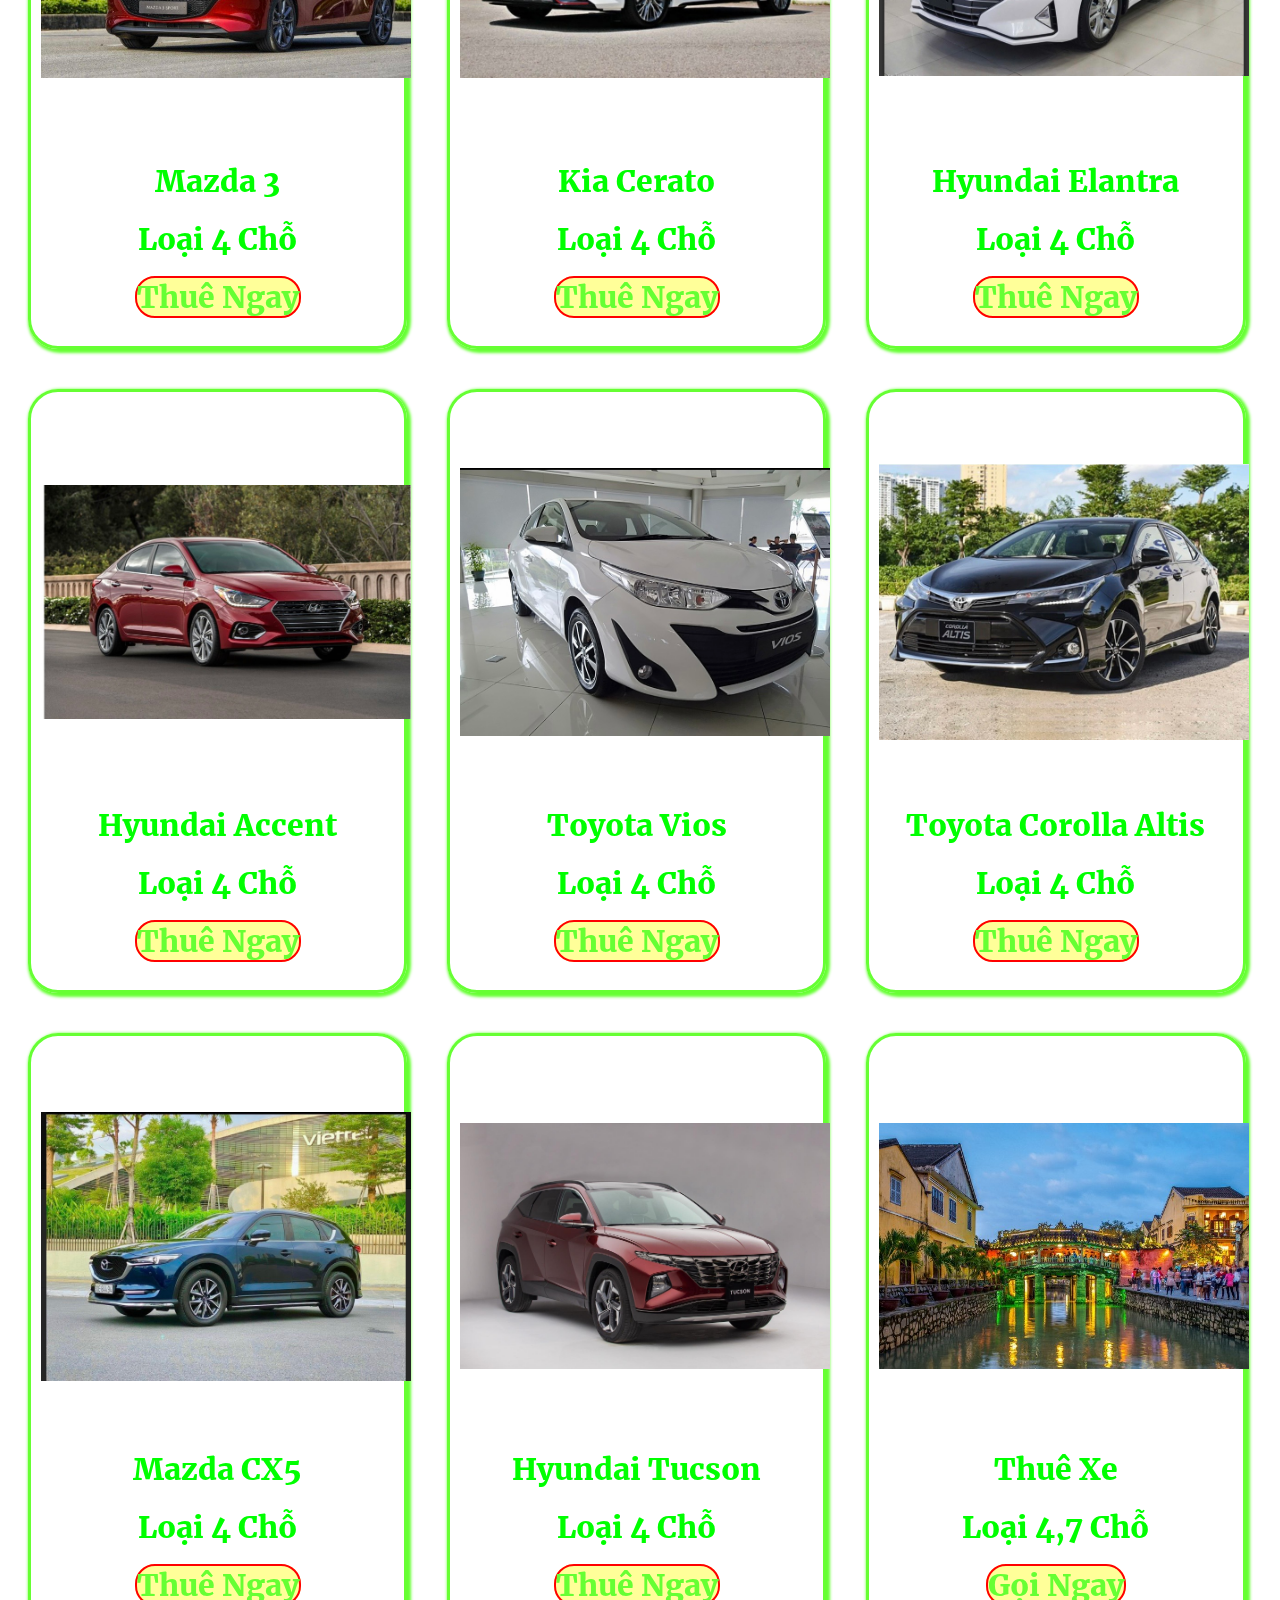
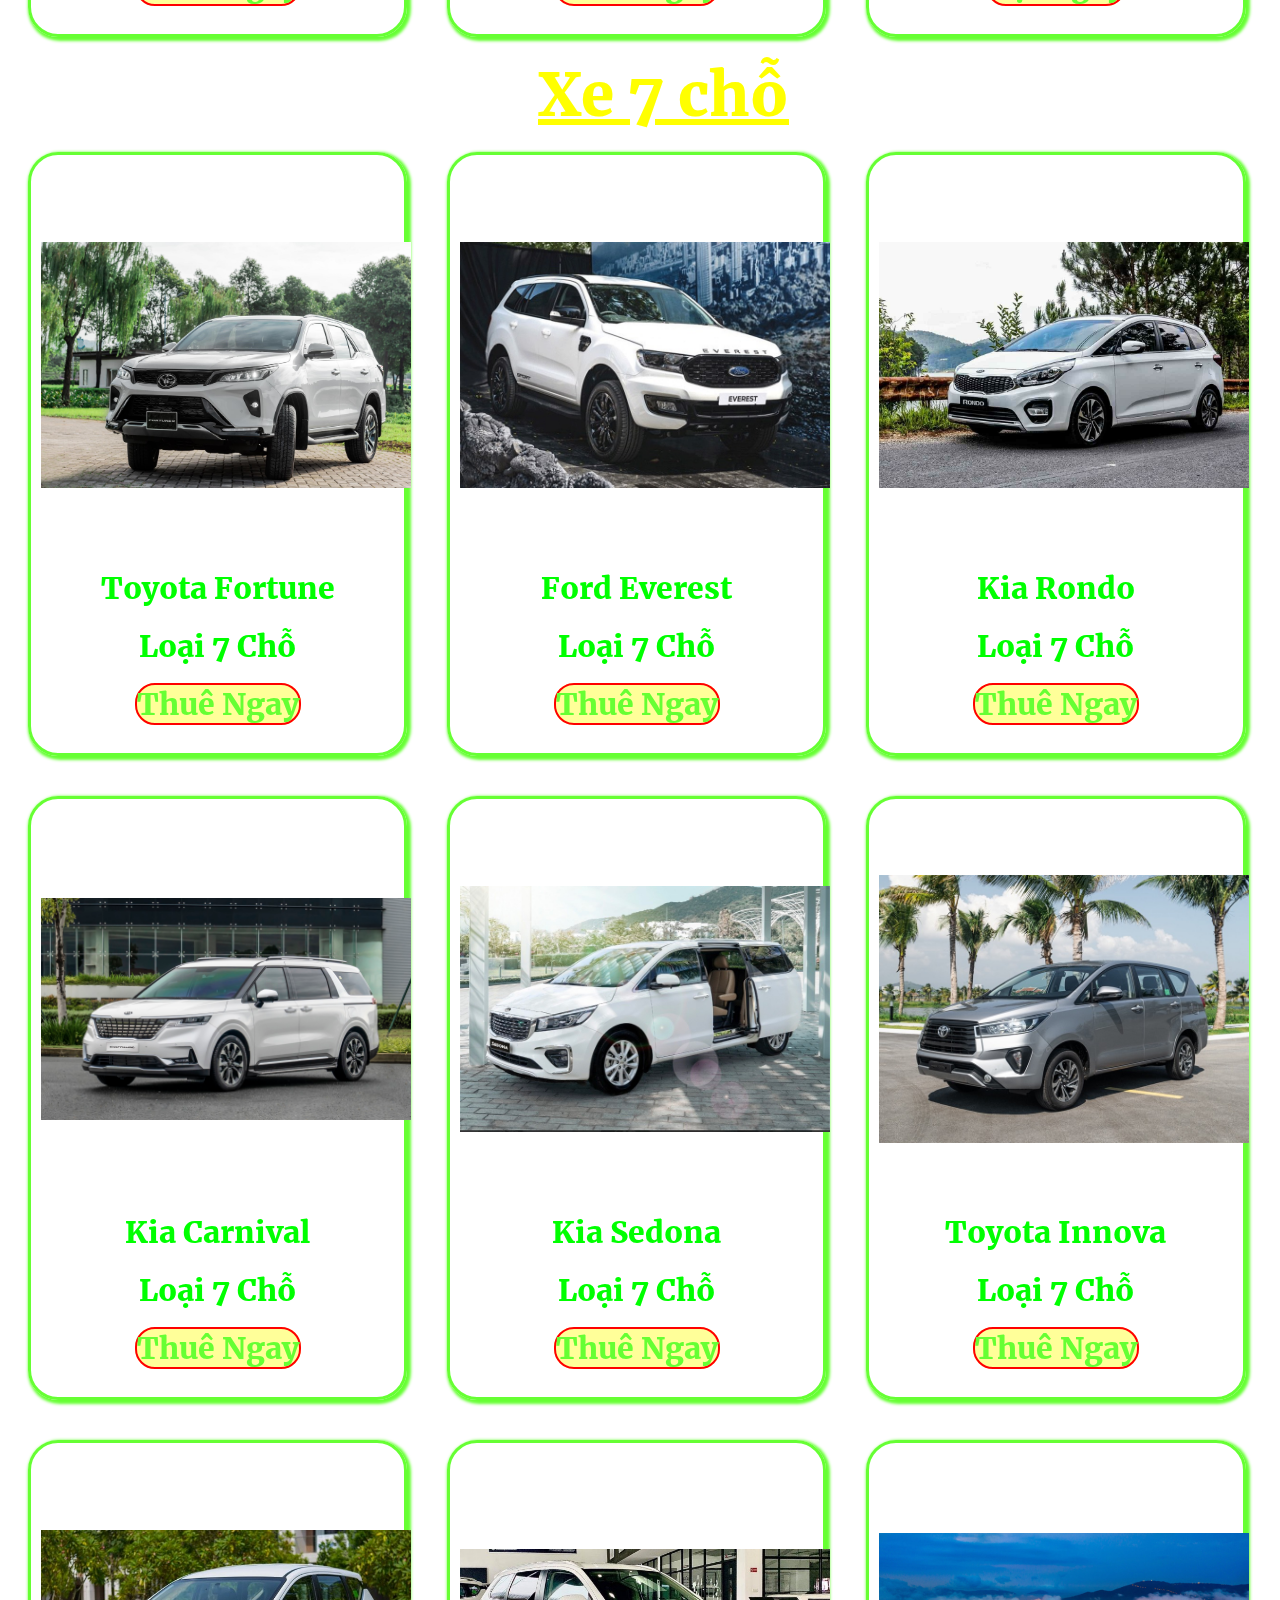
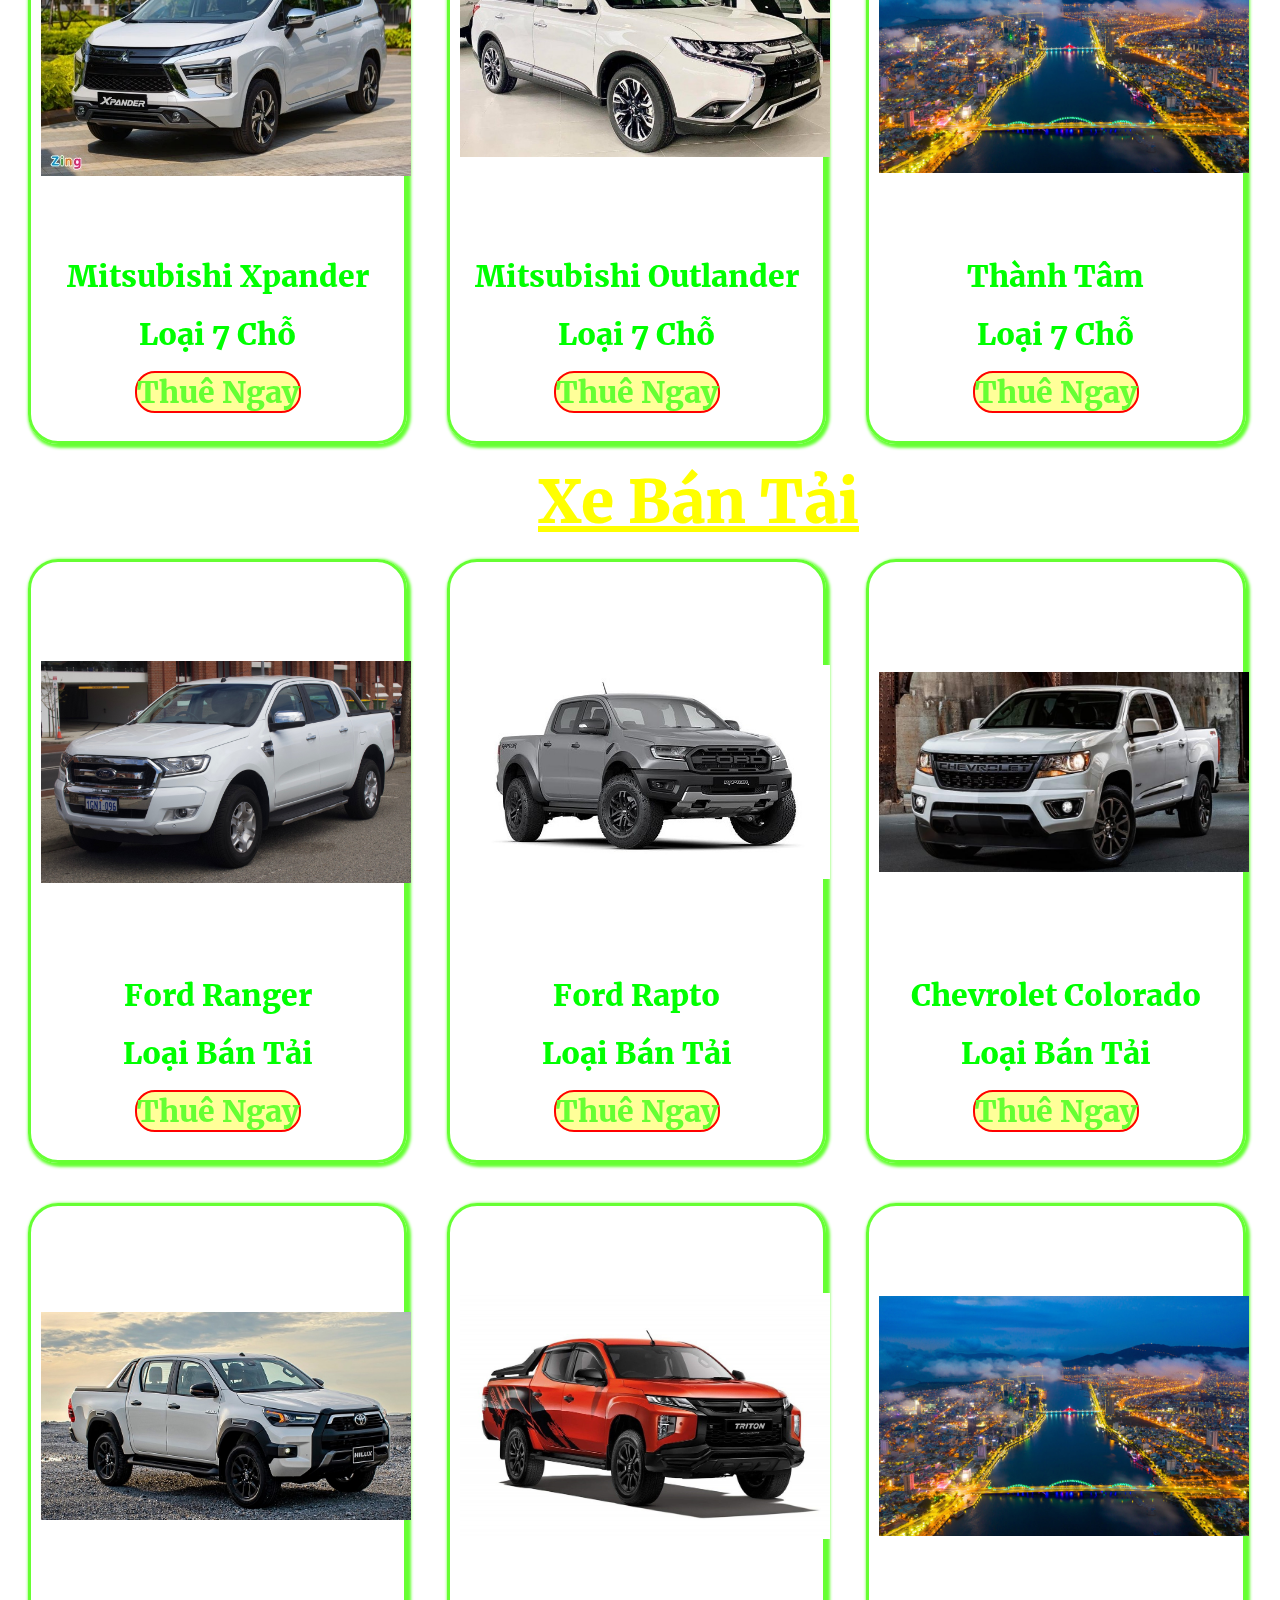
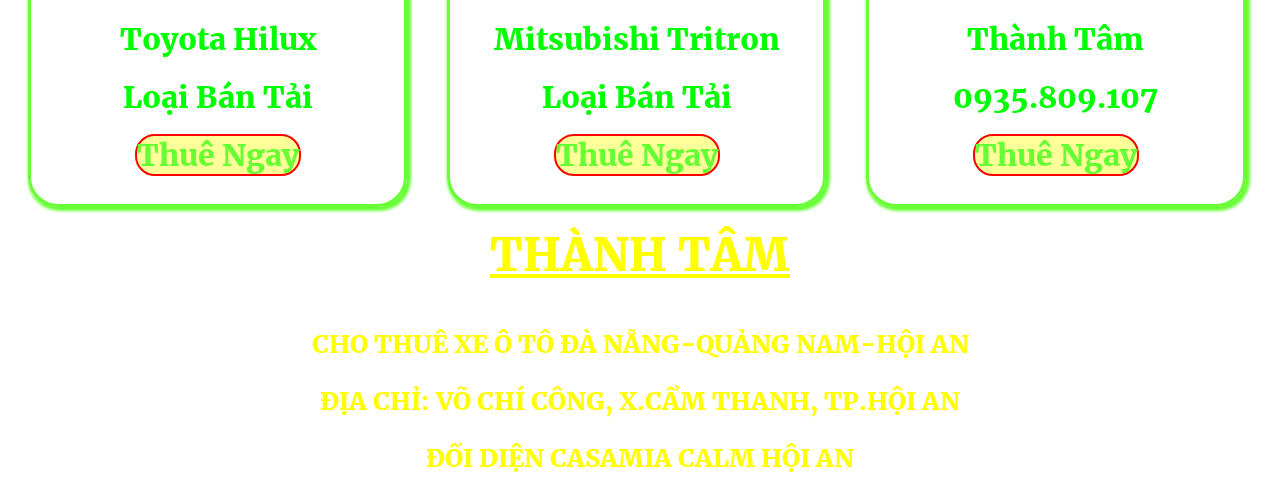
==== commit 3ae740fd: "new" ====
--- a/index.html
+++ b/index.html
@@ -11,6 +11,17 @@
 <meta name="geo.position" content="16.053016;108.202767" />
 <meta name="ICBM" content="16.053016, 108.202767" />
 	<script src="https://code.jquery.com/jquery-3.6.1.js" integrity="sha256-3zlB5s2uwoUzrXK3BT7AX3FyvojsraNFxCc2vC/7pNI=" crossorigin="anonymous"></script>
+	
+	
+	<meta property="og:title" content="Thuê Xe ô tô Đà Nẵng Quảng Nam">
+	<meta property="og:type" content="article">
+	<meta property="og:url" content="https://thuexedanangquangnam.com/">
+	<meta property="og:image" content="https://thuexedanangquangnam.com/img/bin.ico">
+	<meta http-equiv="x-dns-prefetch-control" content="on">
+	 <link rel="dns-prefetch" href="https://code.jquery.com/jquery-3.6.1.js">
+	
+	<link rel="dns-prefetch" href="https://thuexedanangquangnam.com/">
+	<link rel="preload" href="xe.css" as="style">
 
 	<title> Thành Tâm Cho Thuê Xe ô tô Đà Nẵng - Quảng Nam</title>
 </head>
@@ -93,7 +104,7 @@
 	</div>
 	<div id="gioi">
 	<div id="gioithieu">
-	<h1 style="color: #0e3742; text-align: center; font-size:50px ;" id="phatsang"> THÀNH TÂM </h1>
+	<h1 style="color: #0e3742; text-align: center; font-size:50px ;" id="phatsang"> Khánh Long </h1>
 	<hr style="width: 230px;box-shadow: 2px 2px 2px 2px #00FF00;">
 	<h1 style="color: #00DD00; text-align: center;font-size:25px">Cho Thuê Xe Tự Lái Đà Nẵng-Quảng Nam</h1>
 	<h1 style="color:  #00DD00; text-align: center;font-size:25px"> [TOP 1] Dịch Vụ cho thuê xe tự lái Đà Nẵng-Quảng Nam <br>Nhanh-Gọn-Xe Đẹp-Giá Cả Hợp Lý</h1>
--- a/xe.css
+++ b/xe.css
@@ -28,7 +28,7 @@
 	100%{right:400px ; top: 10px}
 
 }
-li.tha{display: inline-block;}
+li.tha{display: inline-block;cursor: pointer;}
 .tha1{display: none;
 position: absolute;
 background-color: #FFFF66 ;
@@ -37,7 +37,7 @@
 .tha1 a{color:#FF0000 ;padding:20px ;}
 .tha1 a:hover{background-color: #0099CC;
 font-size: 20px;}
-.tha:hover .tha1{display:block;}
+
 #left{background-color: #001100;height: 80px;
 	border: 3px double 	#00FF00;
 	outline: none;border-radius: 30px;
--- a/xe.css
+++ b/xe.css
@@ -28,7 +28,7 @@
 	100%{right:400px ; top: 10px}
 
 }
-li.tha{display: inline-block;}
+li.tha{display: inline-block;cursor: pointer;}
 .tha1{display: none;
 position: absolute;
 background-color: #FFFF66 ;
@@ -37,7 +37,7 @@
 .tha1 a{color:#FF0000 ;padding:20px ;}
 .tha1 a:hover{background-color: #0099CC;
 font-size: 20px;}
-.tha:hover .tha1{display:block;}
+
 #left{background-color: #001100;height: 80px;
 	border: 3px double 	#00FF00;
 	outline: none;border-radius: 30px;
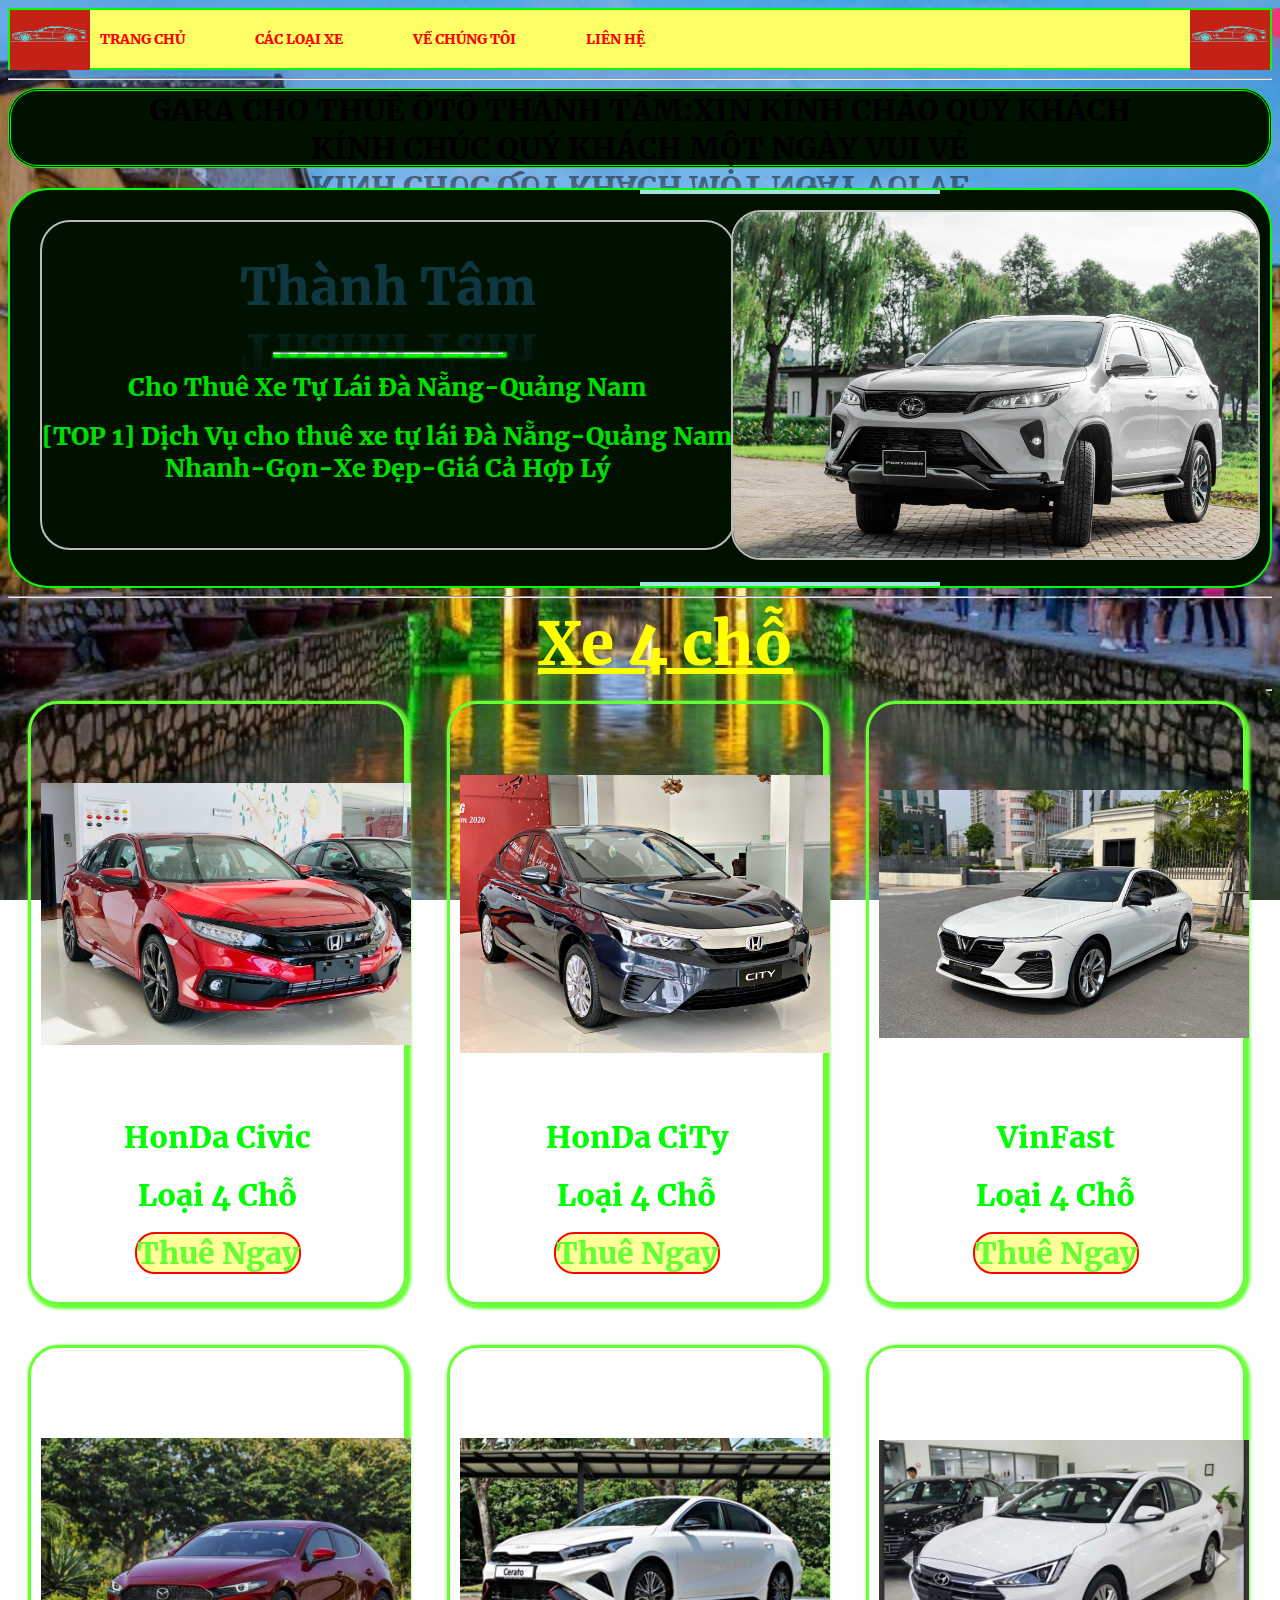
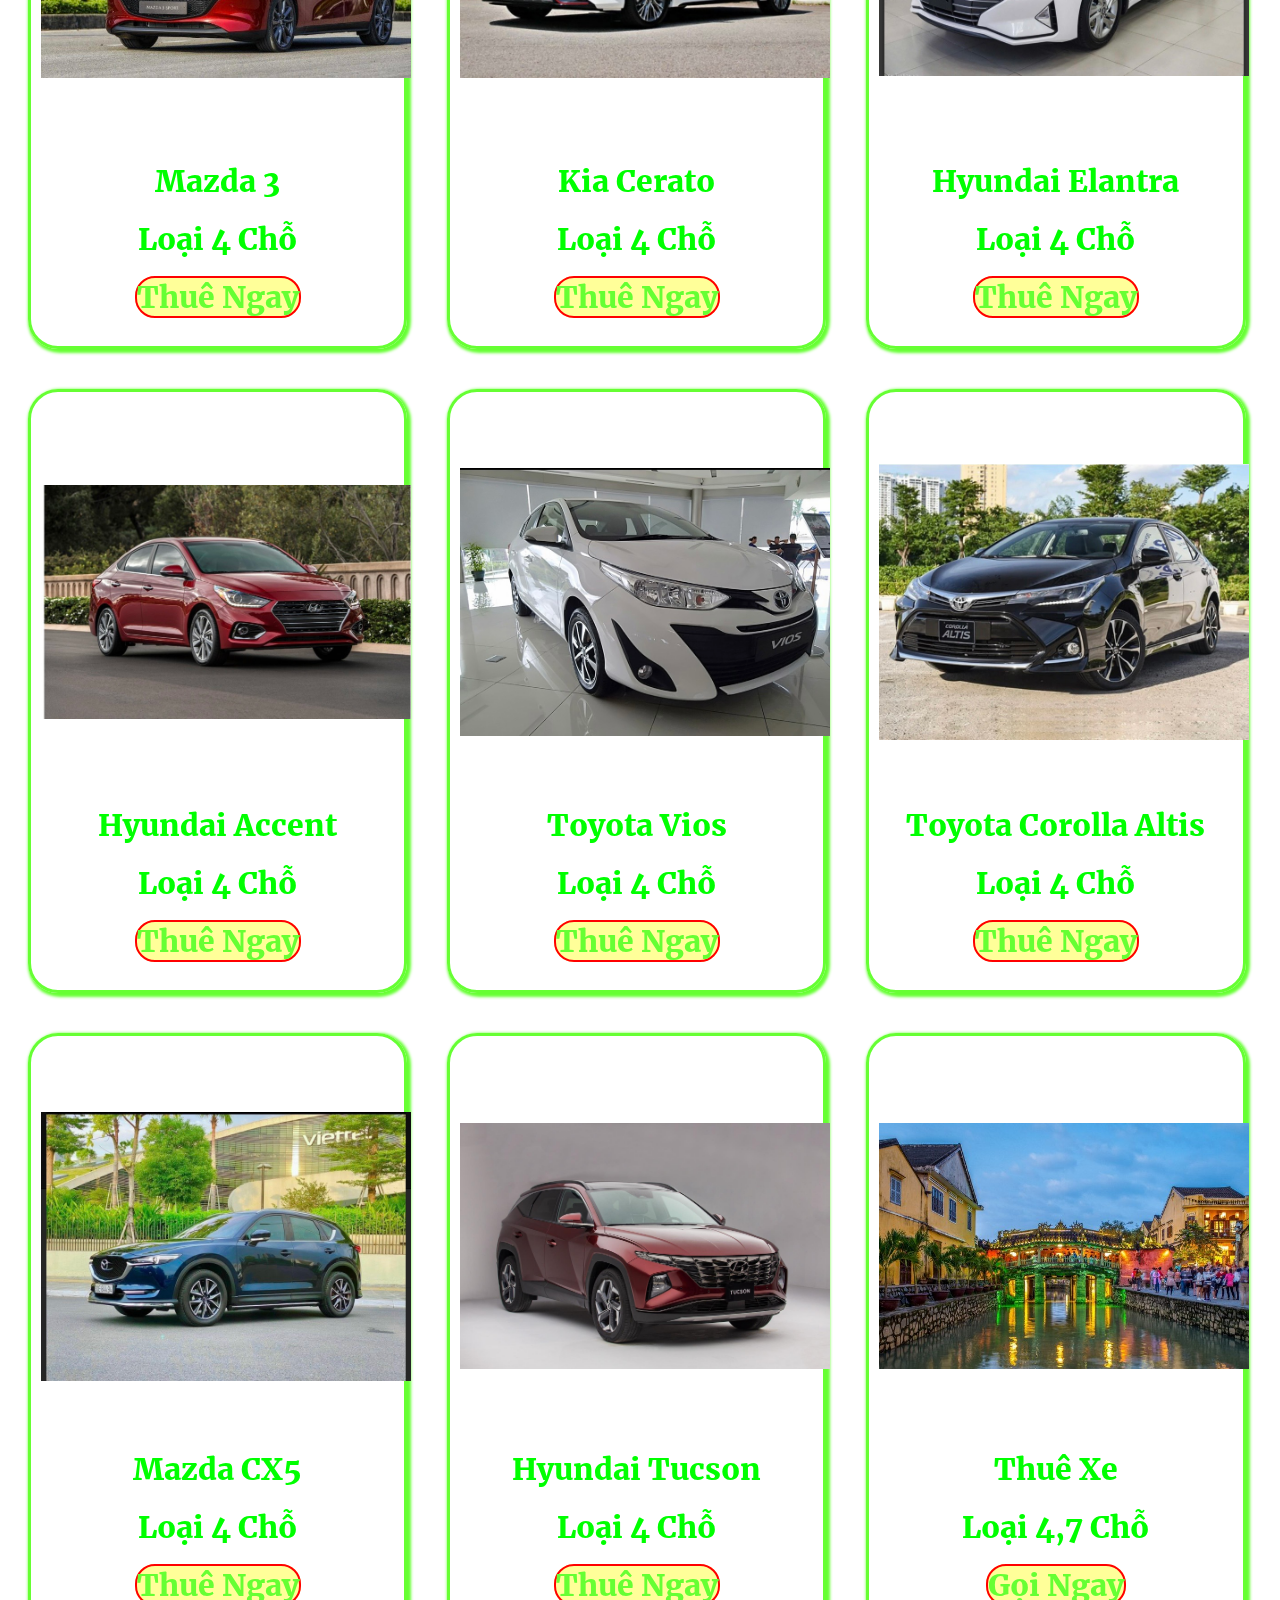
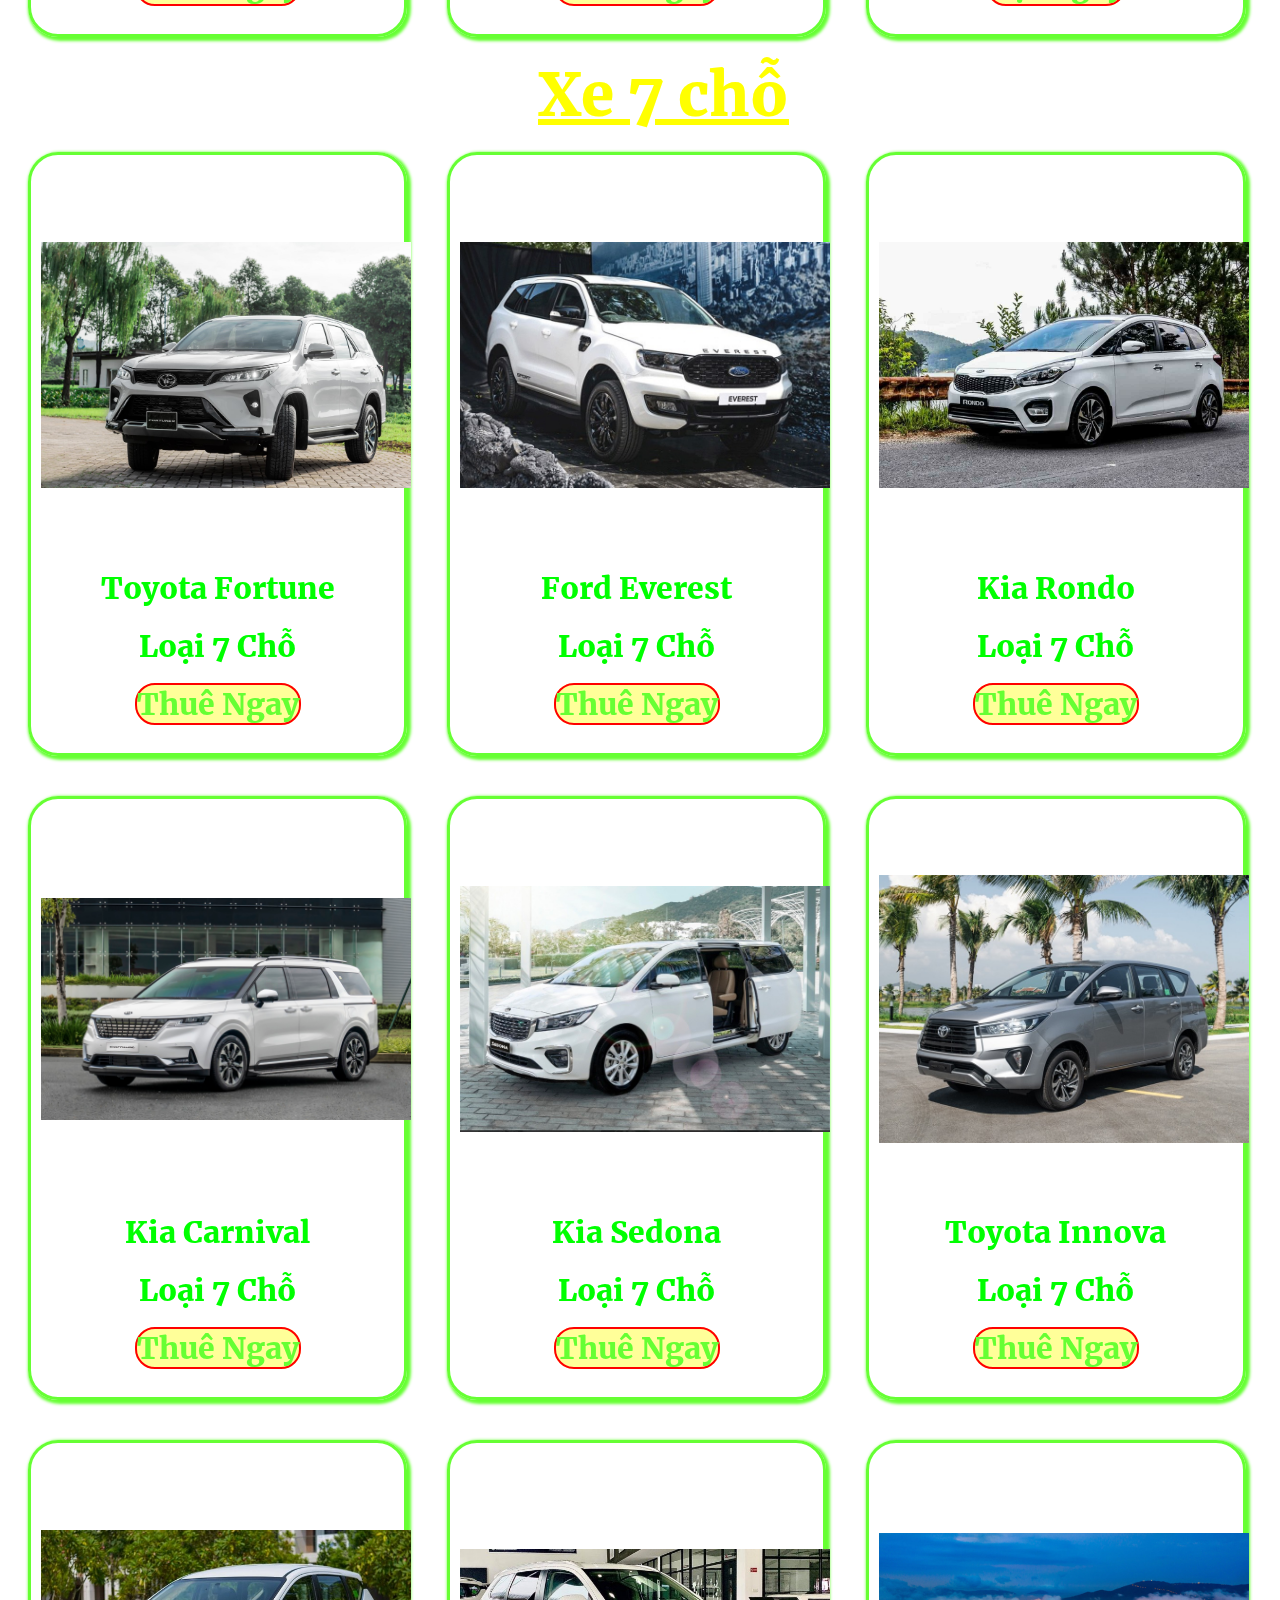
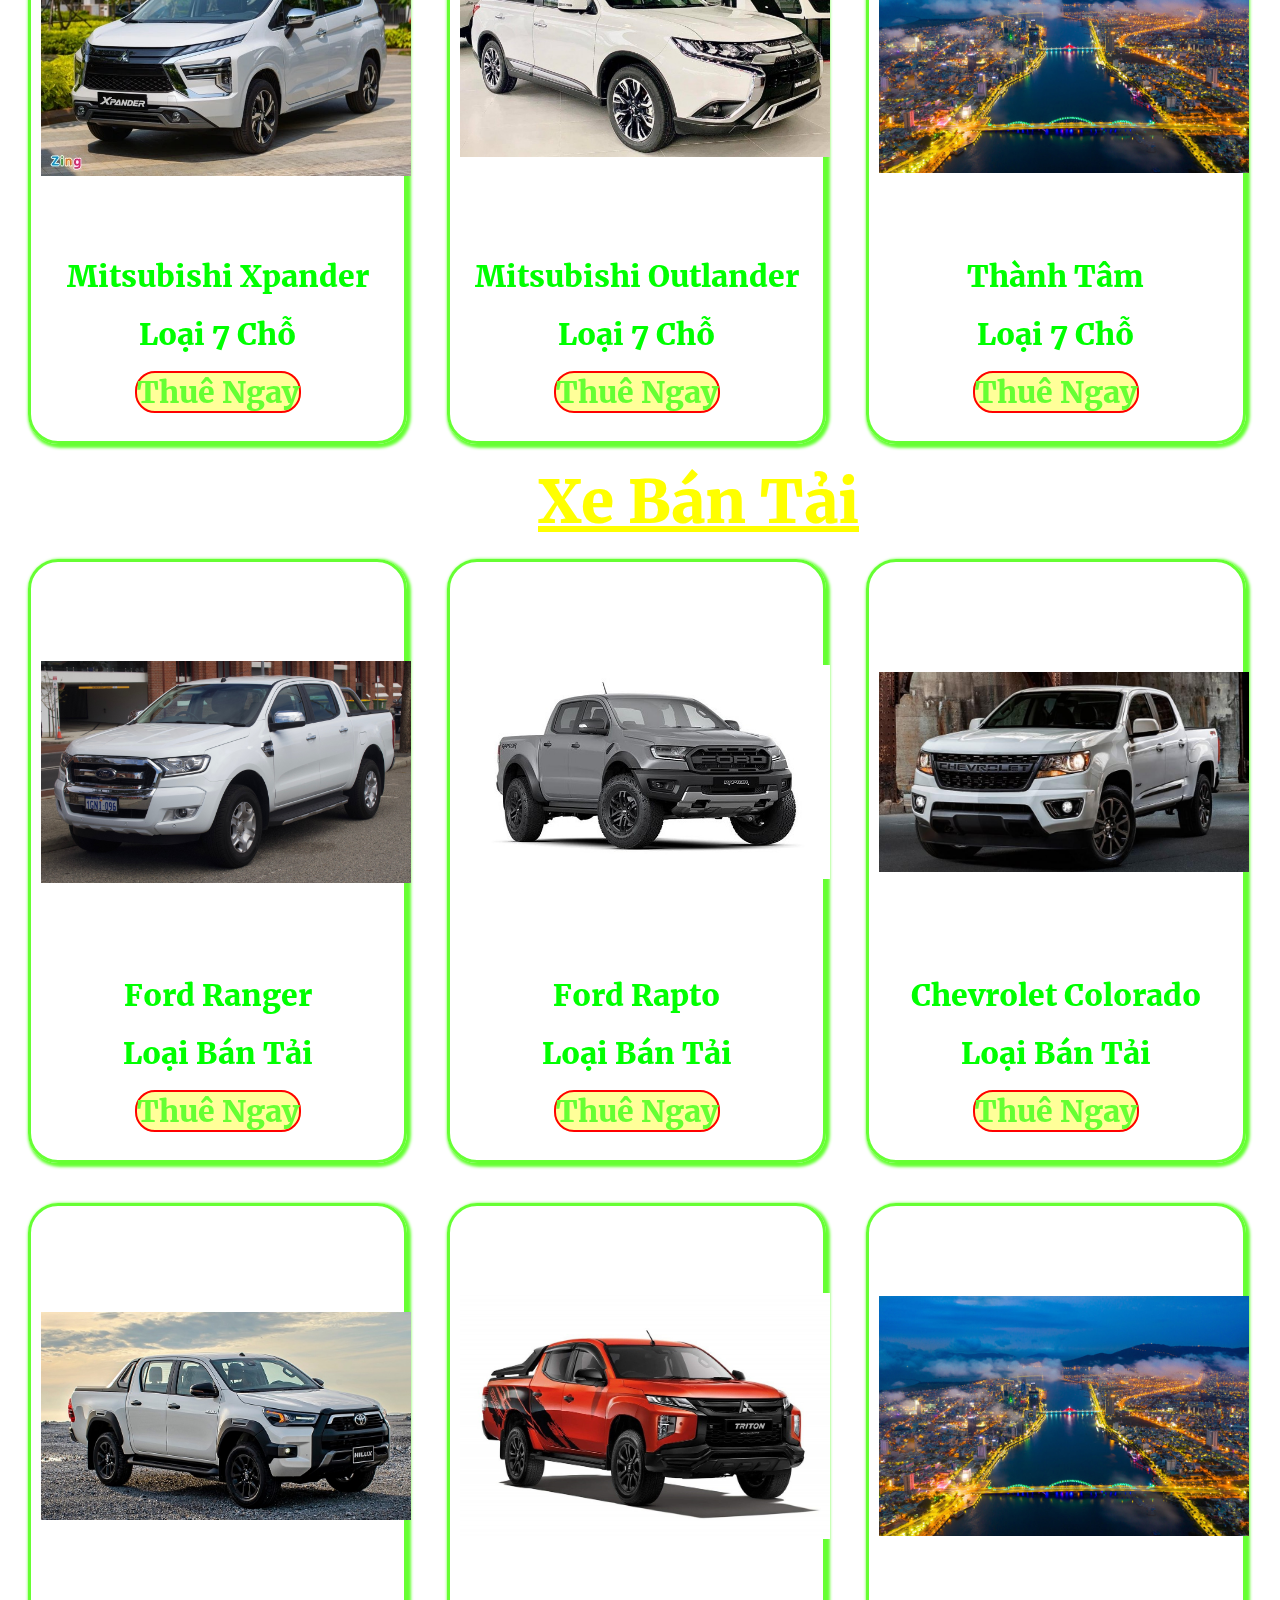
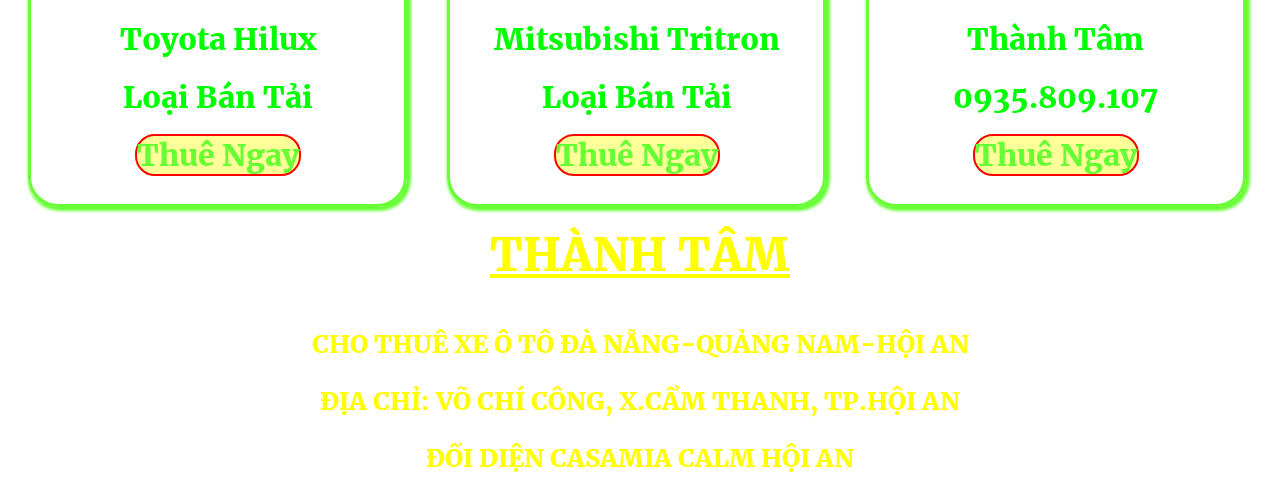
==== commit 9b3faf40: "vip" ====
--- a/index.html
+++ b/index.html
@@ -10,11 +10,16 @@
 <meta name="geo.placename" content="Th&agrave;nh phố Đ&agrave; Nẵng" />
 <meta name="geo.position" content="16.053016;108.202767" />
 <meta name="ICBM" content="16.053016, 108.202767" />
+	<meta name="description" content="Cho thuê xe ô tô và tự lái khu vực Đà Nẵng - Quảng Nam. Giá cả cạnh tranh. Cung cấp dịch vụ tậm tân-uy tín">
+	<meta name="author" content="https://thuexedanangquangnam.com">
+	<meta name="keywords" content="thuê xe ô tô đà nẵng, thuê xe ô tô quảng nam, thuê xe, thuê ô rô 7 chỗ, thuê xe 4 chỗ">
+	
+	<meta name="robots" content="index,follow">
 	<script src="https://code.jquery.com/jquery-3.6.1.js" integrity="sha256-3zlB5s2uwoUzrXK3BT7AX3FyvojsraNFxCc2vC/7pNI=" crossorigin="anonymous"></script>
 	
-	
+	<meta property="og:description" content="Cho thuê xe ô tô và tự lái khu vực Đà Nẵng - Quảng Nam. Giá cả cạnh tranh. Cung cấp dịch vụ tậm tân-uy tín. Top 1 về cho thuê xe ô tô Miền Trung">
 	<meta property="og:title" content="Thuê Xe ô tô Đà Nẵng Quảng Nam">
-	<meta property="og:type" content="article">
+	<meta property="og:type" content="website">
 	<meta property="og:url" content="https://thuexedanangquangnam.com/">
 	<meta property="og:image" content="https://thuexedanangquangnam.com/img/bin.ico">
 	<meta http-equiv="x-dns-prefetch-control" content="on">
@@ -104,7 +109,7 @@
 	</div>
 	<div id="gioi">
 	<div id="gioithieu">
-	<h1 style="color: #0e3742; text-align: center; font-size:50px ;" id="phatsang"> Khánh Long </h1>
+	<h1 style="color: #0e3742; text-align: center; font-size:50px ;" id="phatsang"> Thành Tâm </h1>
 	<hr style="width: 230px;box-shadow: 2px 2px 2px 2px #00FF00;">
 	<h1 style="color: #00DD00; text-align: center;font-size:25px">Cho Thuê Xe Tự Lái Đà Nẵng-Quảng Nam</h1>
 	<h1 style="color:  #00DD00; text-align: center;font-size:25px"> [TOP 1] Dịch Vụ cho thuê xe tự lái Đà Nẵng-Quảng Nam <br>Nhanh-Gọn-Xe Đẹp-Giá Cả Hợp Lý</h1>
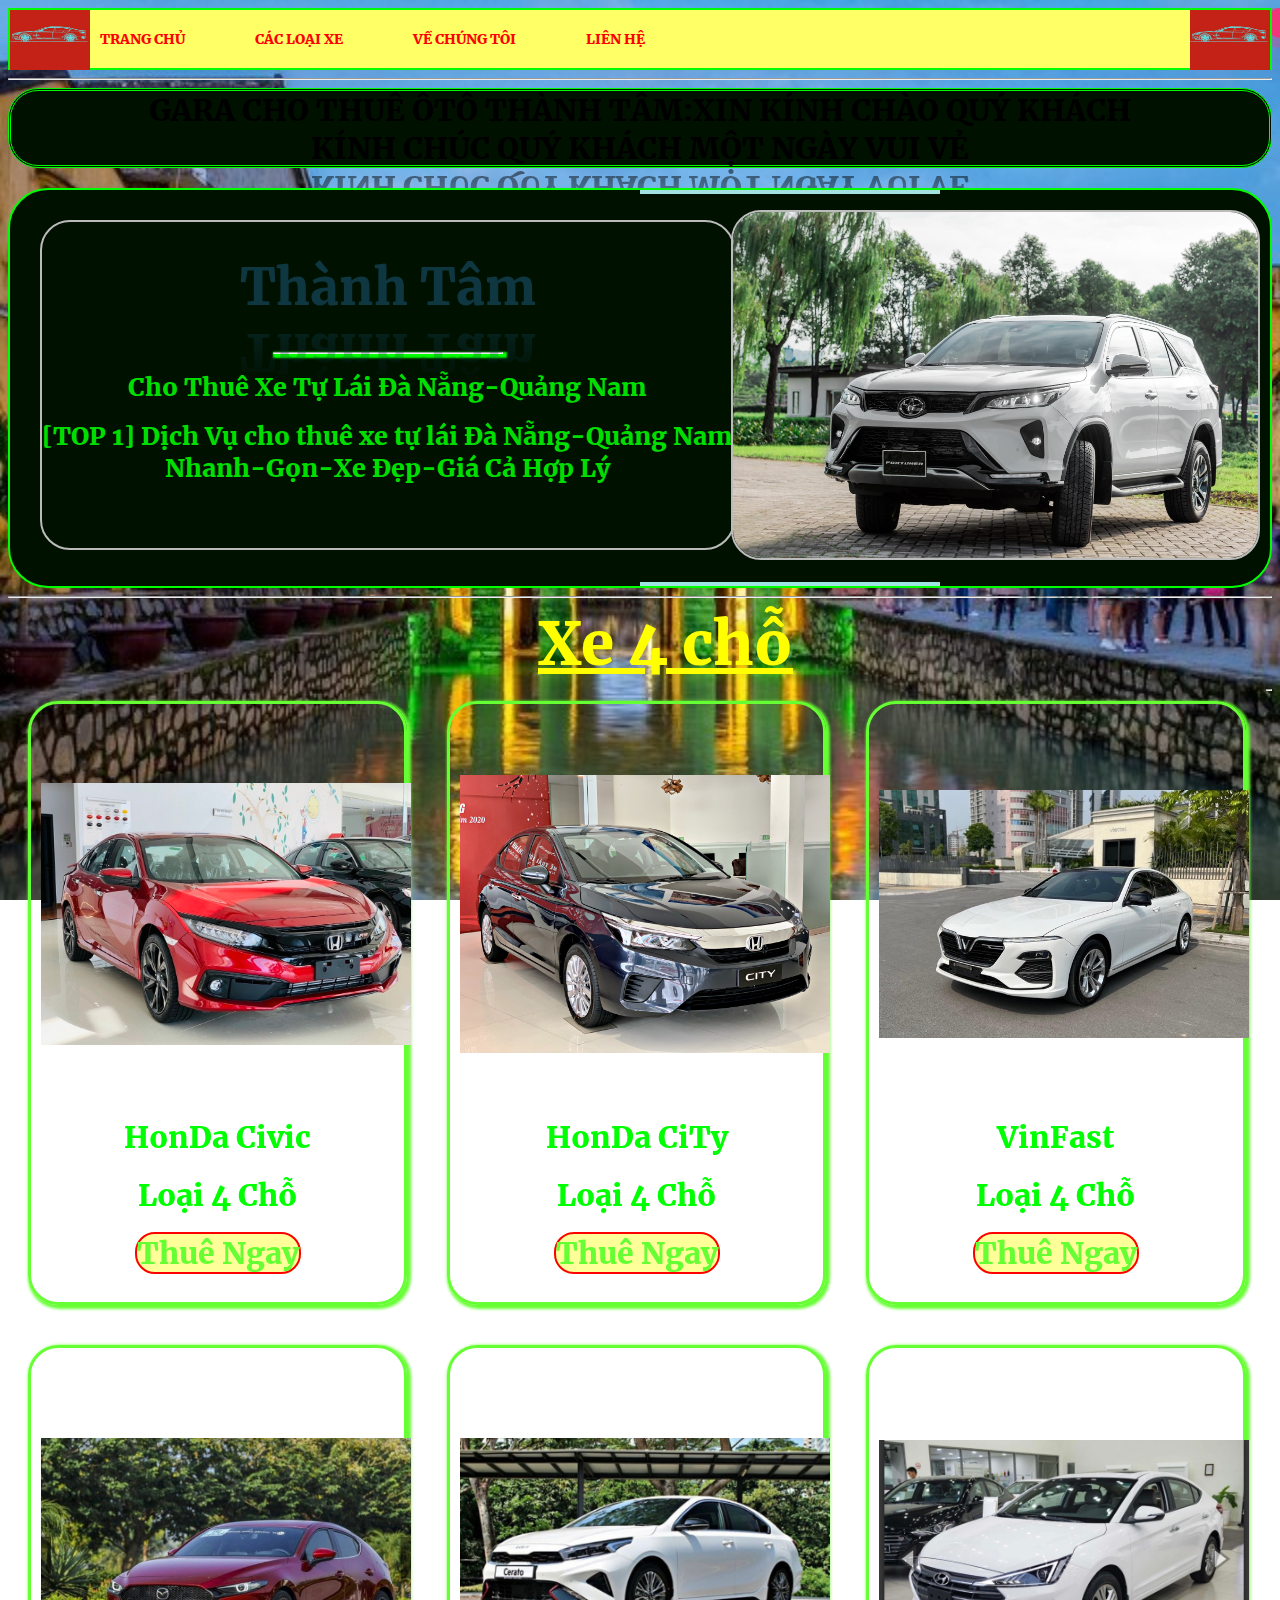
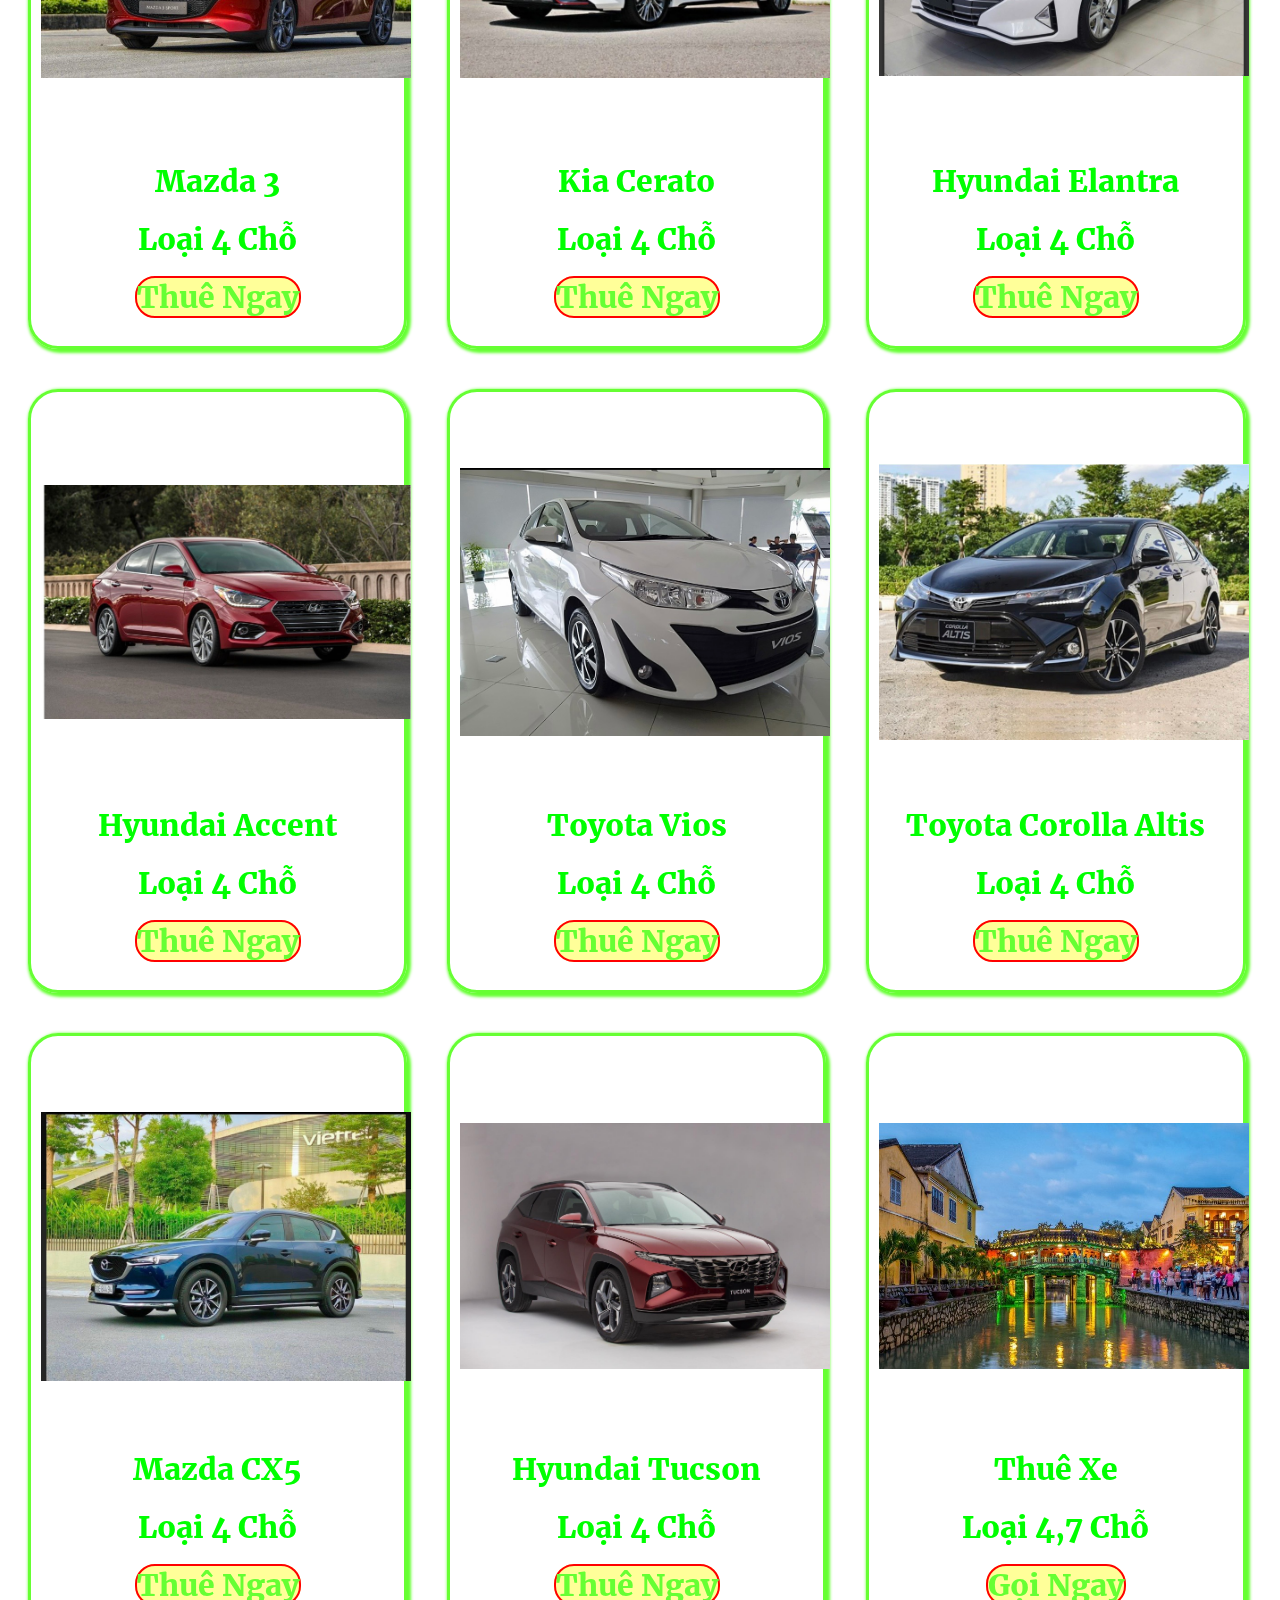
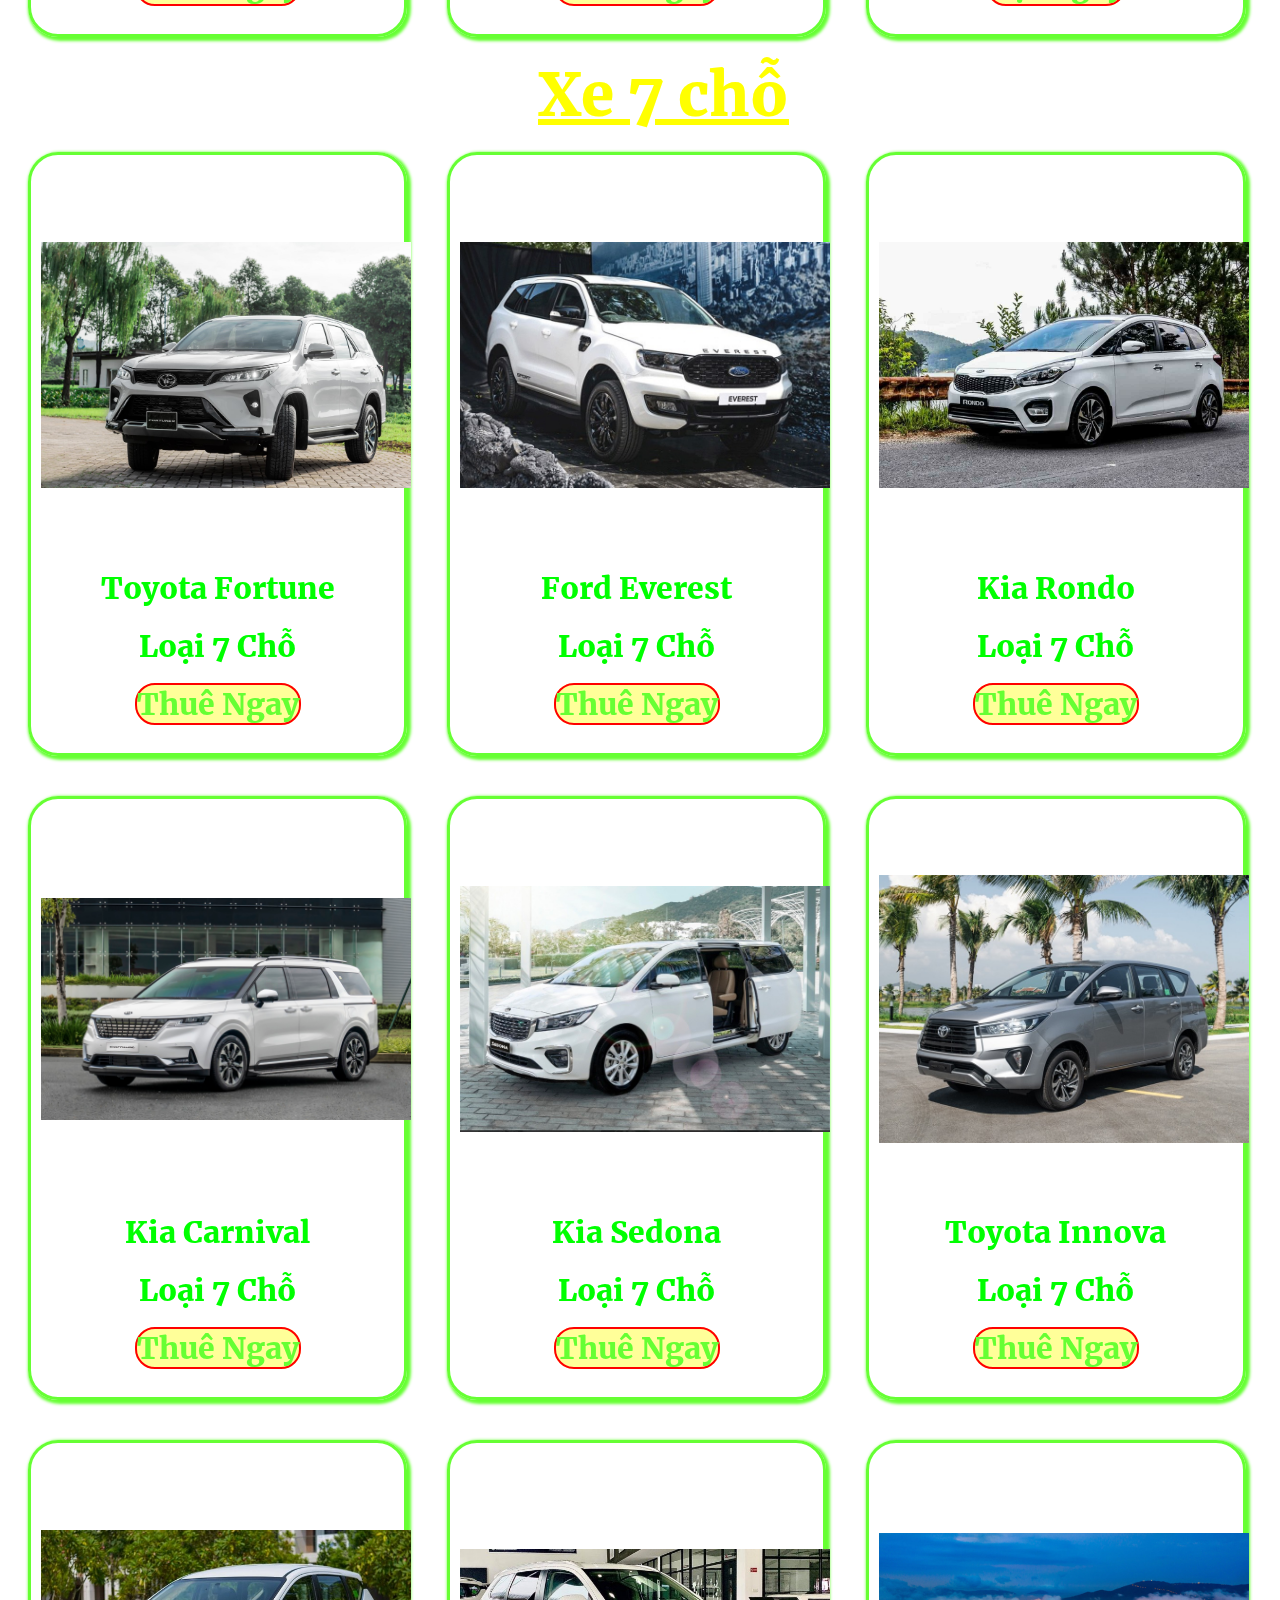
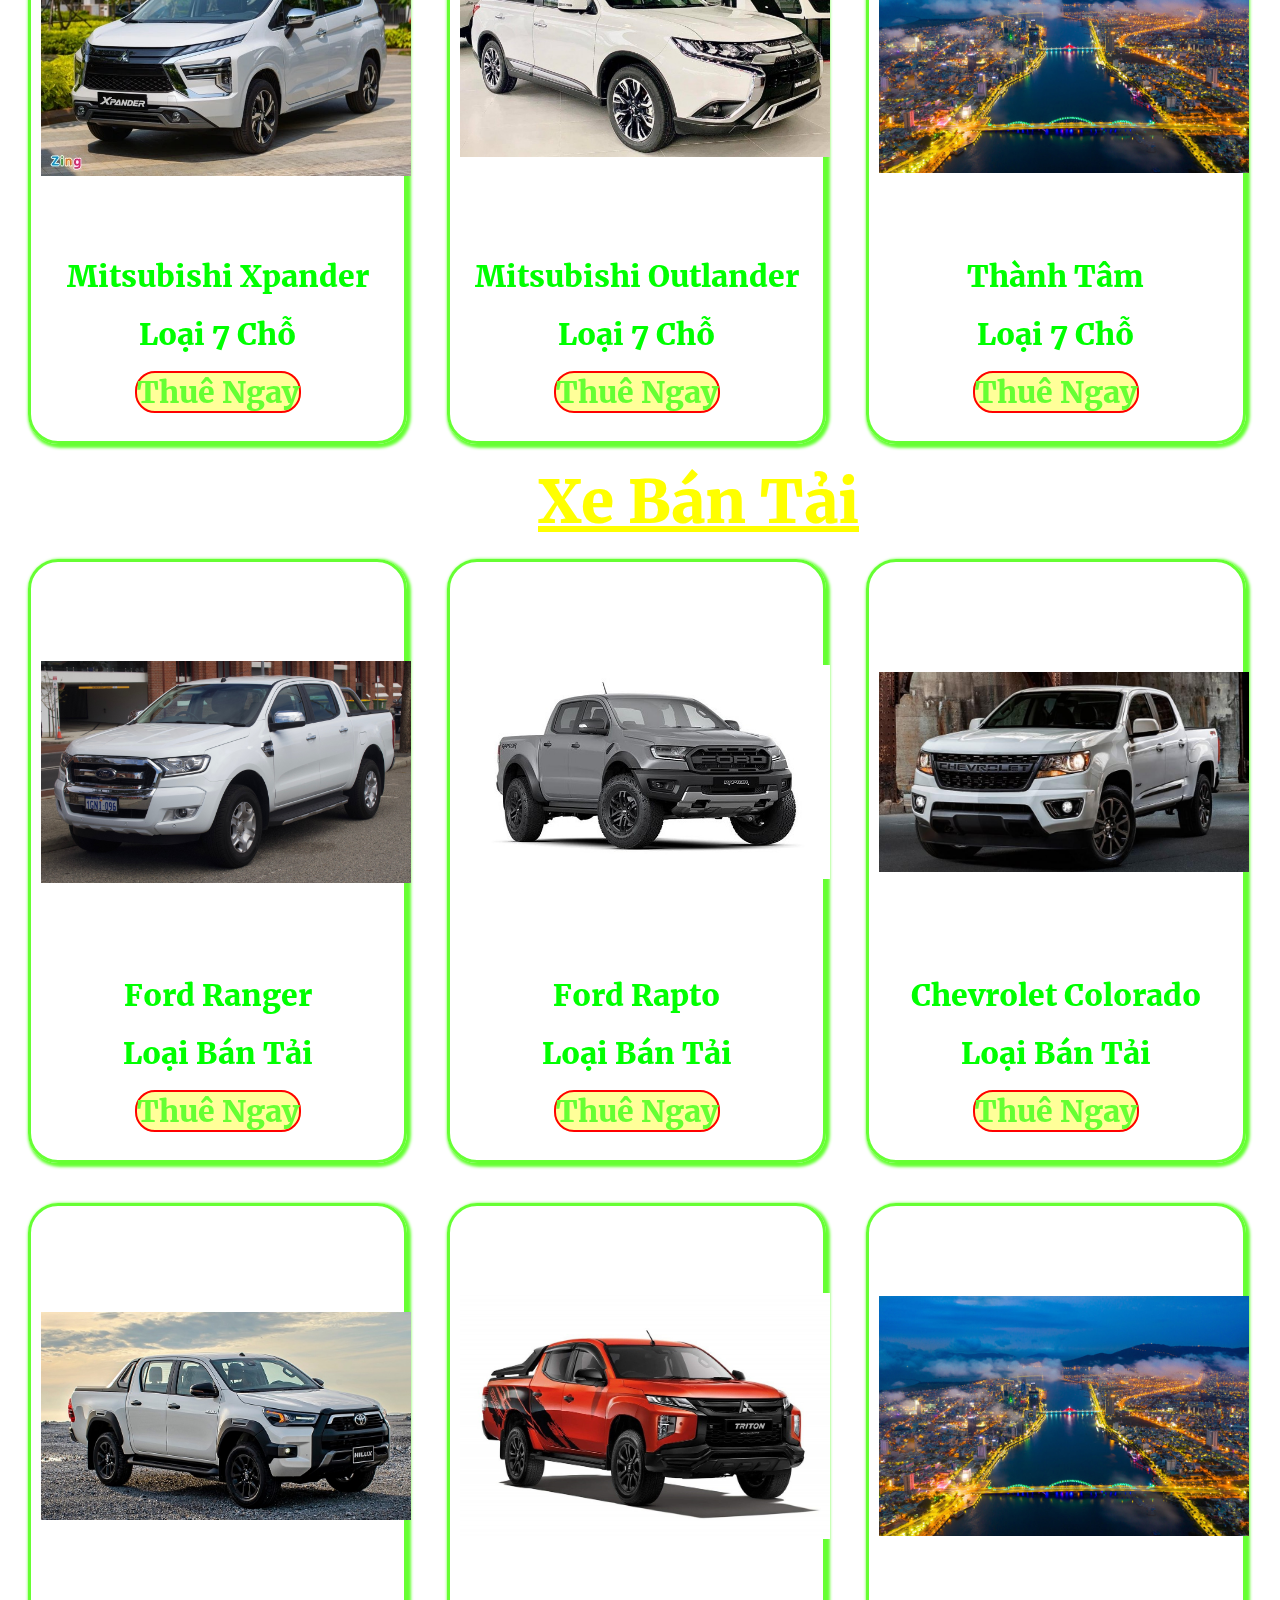
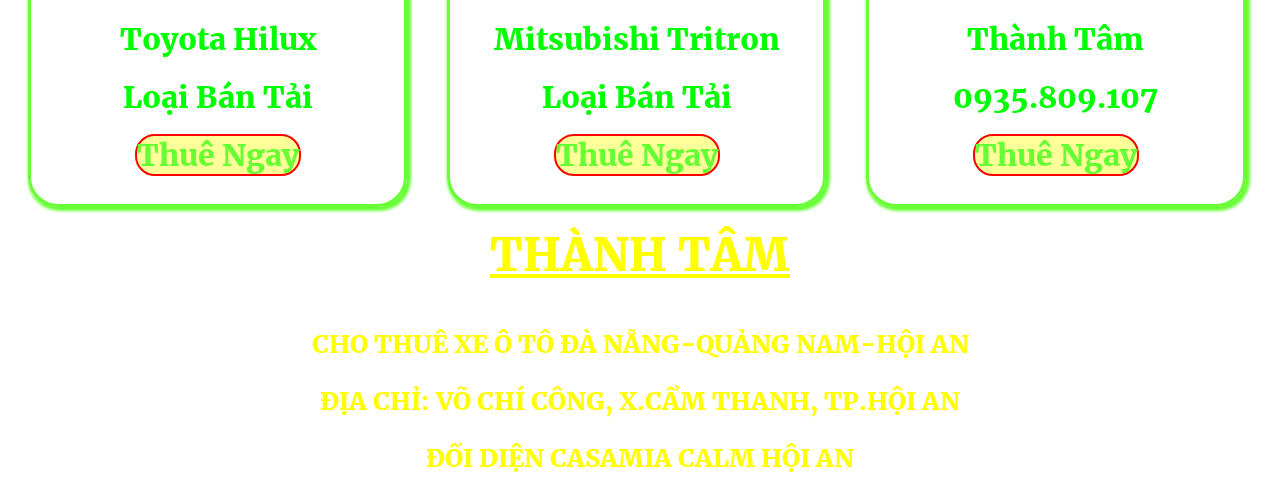
==== commit d4ffbfbb: "vipnew" ====
--- a/index.html
+++ b/index.html
@@ -117,7 +117,7 @@
 <img src="img/anhxe.jpg" alt="Ảnh" style="z-index: 10;">
 </div>
 <div id="lienhe">
-	<p style="font-size:23px ;text-align: center;color:#0e3742 ;text-shadow: 2px 2px 7px  #0e3742;"> SĐT:0935.809.107<br>Thành Tâm</p>
+	<p style="font-size:23px ;text-align: center;color:#0e3742 ;text-shadow: 2px 2px 7px  #0e3742;"> SĐT:0938.287.271<br>Thành Tâm</p>
 </div>
 <hr>
 <div id="tên"><span> <u>Xe 4 chỗ</u></span></div>
@@ -125,140 +125,140 @@
 	<div id="xe"><img src="img/hdcivic1tr.jpg">
 		<p id="noidung"> HonDa Civic</p>
 		<p id="noidung"> Loại 4 Chỗ</p>
-		<p id="noidung"><a href="tel:0935809107" style="text-decoration: none; border: 2px solid red;border-radius: 20px; color: #66FF33;background-color: #FFFF99;">Thuê Ngay</a></p>
+		<p id="noidung"><a href="tel:0938287271" style="text-decoration: none; border: 2px solid red;border-radius: 20px; color: #66FF33;background-color: #FFFF99;">Thuê Ngay</a></p>
 	</div>
 	<div id="xe"><img src="img/hdcity.jpg">
 		<p id="noidung"> HonDa CiTy</p>
 		<p id="noidung"> Loại 4 Chỗ</p>
-		<p id="noidung"><a href="tel:0935809107" style="text-decoration: none; border: 2px solid red;border-radius: 20px; color: #66FF33;background-color: #FFFF99;">Thuê Ngay</a></p>
+		<p id="noidung"><a href="tel:0938287271" style="text-decoration: none; border: 2px solid red;border-radius: 20px; color: #66FF33;background-color: #FFFF99;">Thuê Ngay</a></p>
 	</div>
 	<div id="xe"><img src="img/vin.jpg">
 		<p id="noidung"> VinFast</p>
 		<p id="noidung"> Loại 4 Chỗ</p>
-		<p id="noidung"><a href="tel:0935809107" style="text-decoration: none; border: 2px solid red;border-radius: 20px; color: #66FF33;background-color: #FFFF99;">Thuê Ngay</a></p>
+		<p id="noidung"><a href="tel:0938287271" style="text-decoration: none; border: 2px solid red;border-radius: 20px; color: #66FF33;background-color: #FFFF99;">Thuê Ngay</a></p>
 	</div>
 	<div id="xe"><img src="img/mdz.jpg">
 		<p id="noidung">  Mazda 3</p>
 		<p id="noidung"> Loại 4 Chỗ</p>
-		<p id="noidung"><a href="tel:0935809107" style="text-decoration: none; border: 2px solid red;border-radius: 20px; color: #66FF33;background-color: #FFFF99;">Thuê Ngay</a></p>
+		<p id="noidung"><a href="tel:0938287271" style="text-decoration: none; border: 2px solid red;border-radius: 20px; color: #66FF33;background-color: #FFFF99;">Thuê Ngay</a></p>
 	</div>
 	<div id="xe"><img src="img/kia.jpg">
 		<p id="noidung"> Kia Cerato </p>
 		<p id="noidung"> Loại 4 Chỗ</p>
-		<p id="noidung"><a href="tel:0935809107" style="text-decoration: none; border: 2px solid red;border-radius: 20px; color: #66FF33;background-color: #FFFF99;">Thuê Ngay</a></p>
+		<p id="noidung"><a href="tel:0938287271" style="text-decoration: none; border: 2px solid red;border-radius: 20px; color: #66FF33;background-color: #FFFF99;">Thuê Ngay</a></p>
 	</div>
 	<div id="xe"><img src="img/huyn.jpg">
 		<p id="noidung"> Hyundai Elantra </p>
 		<p id="noidung"> Loại 4 Chỗ</p>
-		<p id="noidung"><a href="tel:0935809107" style="text-decoration: none; border: 2px solid red;border-radius: 20px; color: #66FF33;background-color: #FFFF99;">Thuê Ngay</a></p>
+		<p id="noidung"><a href="tel:0938287271" style="text-decoration: none; border: 2px solid red;border-radius: 20px; color: #66FF33;background-color: #FFFF99;">Thuê Ngay</a></p>
 	</div>
 	<div id="xe"><img src="img/huyne.jpg">
 		<p id="noidung"> Hyundai Accent </p>
 		<p id="noidung"> Loại 4 Chỗ</p>
-		<p id="noidung"><a href="tel:0935809107" style="text-decoration: none; border: 2px solid red;border-radius: 20px; color: #66FF33;background-color: #FFFF99;">Thuê Ngay</a></p>
+		<p id="noidung"><a href="tel:0938287271" style="text-decoration: none; border: 2px solid red;border-radius: 20px; color: #66FF33;background-color: #FFFF99;">Thuê Ngay</a></p>
 	</div>
 	<div id="xe"><img src="img/to.jpg">
 		<p id="noidung"> Toyota Vios </p>
 		<p id="noidung"> Loại 4 Chỗ</p>
-		<p id="noidung"><a href="tel:0935809107" style="text-decoration: none; border: 2px solid red;border-radius: 20px; color: #66FF33;background-color: #FFFF99;">Thuê Ngay</a></p>
+		<p id="noidung"><a href="tel:0938287271" style="text-decoration: none; border: 2px solid red;border-radius: 20px; color: #66FF33;background-color: #FFFF99;">Thuê Ngay</a></p>
 	</div>
 	<div id="xe"><img src="img/toco.jpg">
 		<p id="noidung"> Toyota Corolla Altis </p>
 		<p id="noidung"> Loại 4 Chỗ</p>
-		<p id="noidung"><a href="tel:0935809107" style="text-decoration: none; border: 2px solid red;border-radius: 20px; color: #66FF33;background-color: #FFFF99;">Thuê Ngay</a></p>
+		<p id="noidung"><a href="tel:0938287271" style="text-decoration: none; border: 2px solid red;border-radius: 20px; color: #66FF33;background-color: #FFFF99;">Thuê Ngay</a></p>
 	</div>
 	<div id="xe"><img src="img/cx5.jpg">
 		<p id="noidung"> Mazda CX5</p>
 		<p id="noidung"> Loại 4 Chỗ</p>
-		<p id="noidung"><a href="tel:0935809107" style="text-decoration: none; border: 2px solid red;border-radius: 20px; color: #66FF33;background-color: #FFFF99;">Thuê Ngay</a></p>
+		<p id="noidung"><a href="tel:0938287271" style="text-decoration: none; border: 2px solid red;border-radius: 20px; color: #66FF33;background-color: #FFFF99;">Thuê Ngay</a></p>
 	</div>
 	<div id="xe"><img src="img/tucson.jpg">
 		<p id="noidung"> Hyundai Tucson</p>
 		<p id="noidung"> Loại 4 Chỗ</p>
-		<p id="noidung"><a href="tel:0935809107" style="text-decoration: none; border: 2px solid red;border-radius: 20px; color: #66FF33;background-color: #FFFF99;">Thuê Ngay</a></p>
+		<p id="noidung"><a href="tel:0938287271" style="text-decoration: none; border: 2px solid red;border-radius: 20px; color: #66FF33;background-color: #FFFF99;">Thuê Ngay</a></p>
 	</div>
 	<div id="xe"><img src="img/chuacau.jpg">
 		<p id="noidung"> Thuê Xe</p>
 		<p id="noidung"> Loại 4,7 Chỗ</p>
-		<p id="noidung"><a href="tel:0935809107" style="text-decoration: none; border: 2px solid red;border-radius: 20px; color: #66FF33;background-color: #FFFF99;">Gọi Ngay</a></p>
+		<p id="noidung"><a href="tel:0938287271" style="text-decoration: none; border: 2px solid red;border-radius: 20px; color: #66FF33;background-color: #FFFF99;">Gọi Ngay</a></p>
 	</div>
 	<hr>
 	<div id="tên"><span> <u>Xe 7 chỗ</u></span></div>
 	<div id="xe"><img src="img/for.jpg">
 		<p id="noidung"> Toyota Fortune</p>
 		<p id="noidung"> Loại 7 Chỗ</p>
-		<p id="noidung"><a href="tel:0935809107" style="text-decoration: none; border: 2px solid red;border-radius: 20px; color: #66FF33;background-color: #FFFF99;">Thuê Ngay</a></p>
+		<p id="noidung"><a href="tel:0938287271" style="text-decoration: none; border: 2px solid red;border-radius: 20px; color: #66FF33;background-color: #FFFF99;">Thuê Ngay</a></p>
 	</div>
 	<div id="xe"><img src="img/fore.jpg">
 		<p id="noidung"> Ford Everest</p>
 		<p id="noidung"> Loại 7 Chỗ</p>
-		<p id="noidung"><a href="tel:0935809107" style="text-decoration: none; border: 2px solid red;border-radius: 20px; color: #66FF33;background-color: #FFFF99;">Thuê Ngay</a></p>
+		<p id="noidung"><a href="tel:0938287271" style="text-decoration: none; border: 2px solid red;border-radius: 20px; color: #66FF33;background-color: #FFFF99;">Thuê Ngay</a></p>
 	</div>
 	<div id="xe"><img src="img/kiar.jpg">
 		<p id="noidung"> Kia Rondo</p>
 		<p id="noidung"> Loại 7 Chỗ</p>
-		<p id="noidung"><a href="tel:0935809107" style="text-decoration: none; border: 2px solid red;border-radius: 20px; color: #66FF33;background-color: #FFFF99;">Thuê Ngay</a></p>
+		<p id="noidung"><a href="tel:0938287271" style="text-decoration: none; border: 2px solid red;border-radius: 20px; color: #66FF33;background-color: #FFFF99;">Thuê Ngay</a></p>
 	</div>
 	<div id="xe"><img src="img/kiaa.jpg">
 		<p id="noidung"> Kia Carnival</p>
 		<p id="noidung"> Loại 7 Chỗ</p>
-		<p id="noidung"><a href="tel:0935809107" style="text-decoration: none; border: 2px solid red;border-radius: 20px; color: #66FF33;background-color: #FFFF99;">Thuê Ngay</a></p>
+		<p id="noidung"><a href="tel:0938287271" style="text-decoration: none; border: 2px solid red;border-radius: 20px; color: #66FF33;background-color: #FFFF99;">Thuê Ngay</a></p>
 	</div>
 	<div id="xe"><img src="img/kias.jpg">
 		<p id="noidung"> Kia Sedona</p>
 		<p id="noidung"> Loại 7 Chỗ</p>
-		<p id="noidung"><a href="tel:0935809107" style="text-decoration: none; border: 2px solid red;border-radius: 20px; color: #66FF33;background-color: #FFFF99;">Thuê Ngay</a></p>
+		<p id="noidung"><a href="tel:0938287271" style="text-decoration: none; border: 2px solid red;border-radius: 20px; color: #66FF33;background-color: #FFFF99;">Thuê Ngay</a></p>
 	</div>
 	<div id="xe"><img src="img/toy.jpg">
 		<p id="noidung"> Toyota Innova</p>
 		<p id="noidung"> Loại 7 Chỗ</p>
-		<p id="noidung"><a href="tel:0935809107" style="text-decoration: none; border: 2px solid red;border-radius: 20px; color: #66FF33;background-color: #FFFF99;">Thuê Ngay</a></p>
+		<p id="noidung"><a href="tel:0938287271" style="text-decoration: none; border: 2px solid red;border-radius: 20px; color: #66FF33;background-color: #FFFF99;">Thuê Ngay</a></p>
 	</div>
 	<div id="xe"><img src="img/xpan.jpg">
 		<p id="noidung"> Mitsubishi Xpander</p>
 		<p id="noidung"> Loại 7 Chỗ</p>
-		<p id="noidung"><a href="tel:0935809107" style="text-decoration: none; border: 2px solid red;border-radius: 20px; color: #66FF33;background-color: #FFFF99;">Thuê Ngay</a></p>
+		<p id="noidung"><a href="tel:0938287271" style="text-decoration: none; border: 2px solid red;border-radius: 20px; color: #66FF33;background-color: #FFFF99;">Thuê Ngay</a></p>
 	</div>
 	<div id="xe"><img src="img/out.jpg">
 		<p id="noidung"> Mitsubishi Outlander</p>
 		<p id="noidung"> Loại 7 Chỗ</p>
-		<p id="noidung"><a href="tel:0935809107" style="text-decoration: none; border: 2px solid red;border-radius: 20px; color: #66FF33;background-color: #FFFF99;">Thuê Ngay</a></p>
+		<p id="noidung"><a href="tel:0938287271" style="text-decoration: none; border: 2px solid red;border-radius: 20px; color: #66FF33;background-color: #FFFF99;">Thuê Ngay</a></p>
 	</div>
 <div id="xe"><img src="img/rong.jpg">
 		<p id="noidung">Thành Tâm </p>
 		<p id="noidung"> Loại 7 Chỗ</p>
-		<p id="noidung"><a href="tel:0935809107" style="text-decoration: none; border: 2px solid red;border-radius: 20px; color: #66FF33;background-color: #FFFF99;">Thuê Ngay</a></p>
+		<p id="noidung"><a href="tel:0938287271" style="text-decoration: none; border: 2px solid red;border-radius: 20px; color: #66FF33;background-color: #FFFF99;">Thuê Ngay</a></p>
 	</div>
 	<div id="tên"><span><u>Xe Bán Tải</u></span></div>
 	<div id="xe"><img src="img/forr.jpg">
 		<p id="noidung"> Ford Ranger</p>
 		<p id="noidung"> Loại Bán Tải</p>
-		<p id="noidung"><a href="tel:0935809107" style="text-decoration: none; border: 2px solid red;border-radius: 20px; color: #66FF33;background-color: #FFFF99;">Thuê Ngay</a></p>
+		<p id="noidung"><a href="tel:0938287271" style="text-decoration: none; border: 2px solid red;border-radius: 20px; color: #66FF33;background-color: #FFFF99;">Thuê Ngay</a></p>
 	</div>
 	<div id="xe"><img src="img/fort.jpg">
 		<p id="noidung"> Ford Rapto</p>
 		<p id="noidung"> Loại Bán Tải</p>
-		<p id="noidung"><a href="tel:0935809107" style="text-decoration: none; border: 2px solid red;border-radius: 20px; color: #66FF33;background-color: #FFFF99;">Thuê Ngay</a></p>
+		<p id="noidung"><a href="tel:0938287271" style="text-decoration: none; border: 2px solid red;border-radius: 20px; color: #66FF33;background-color: #FFFF99;">Thuê Ngay</a></p>
 	</div>
 	<div id="xe"><img src="img/chec.jpg">
 		<p id="noidung"> Chevrolet Colorado</p>
 		<p id="noidung"> Loại Bán Tải</p>
-		<p id="noidung"><a href="tel:0935809107" style="text-decoration: none; border: 2px solid red;border-radius: 20px; color: #66FF33;background-color: #FFFF99;">Thuê Ngay</a></p>
+		<p id="noidung"><a href="tel:0938287271" style="text-decoration: none; border: 2px solid red;border-radius: 20px; color: #66FF33;background-color: #FFFF99;">Thuê Ngay</a></p>
 	</div>
 	<div id="xe"><img src="img/tohi.jpg">
 		<p id="noidung"> Toyota Hilux</p>
 		<p id="noidung"> Loại Bán Tải</p>
-		<p id="noidung"><a href="tel:0935809107" style="text-decoration: none; border: 2px solid red;border-radius: 20px; color: #66FF33;background-color: #FFFF99;">Thuê Ngay</a></p>
+		<p id="noidung"><a href="tel:0938287271" style="text-decoration: none; border: 2px solid red;border-radius: 20px; color: #66FF33;background-color: #FFFF99;">Thuê Ngay</a></p>
 	</div>
 	<div id="xe"><img src="img/mitt.jpg">
 		<p id="noidung"> Mitsubishi Tritron</p>
 		<p id="noidung"> Loại Bán Tải</p>
-		<p id="noidung"><a href="tel:0935809107" style="text-decoration: none; border: 2px solid red;border-radius: 20px; color: #66FF33;background-color: #FFFF99;">Thuê Ngay</a></p>
+		<p id="noidung"><a href="tel:0938287271" style="text-decoration: none; border: 2px solid red;border-radius: 20px; color: #66FF33;background-color: #FFFF99;">Thuê Ngay</a></p>
 	</div>
 	<div id="xe"><img src="img/rong.jpg">
 		<p id="noidung"> Thành Tâm</p>
 		<p id="noidung"> 0935.809.107</p>
-		<p id="noidung"><a href="tel:0935809107" style="text-decoration: none; border: 2px solid red;border-radius: 20px; color: #66FF33;background-color: #FFFF99;">Thuê Ngay</a></p>
+		<p id="noidung"><a href="tel:0938287271" style="text-decoration: none; border: 2px solid red;border-radius: 20px; color: #66FF33;background-color: #FFFF99;">Thuê Ngay</a></p>
 	</div>
 
 	<div id="cuoi">
